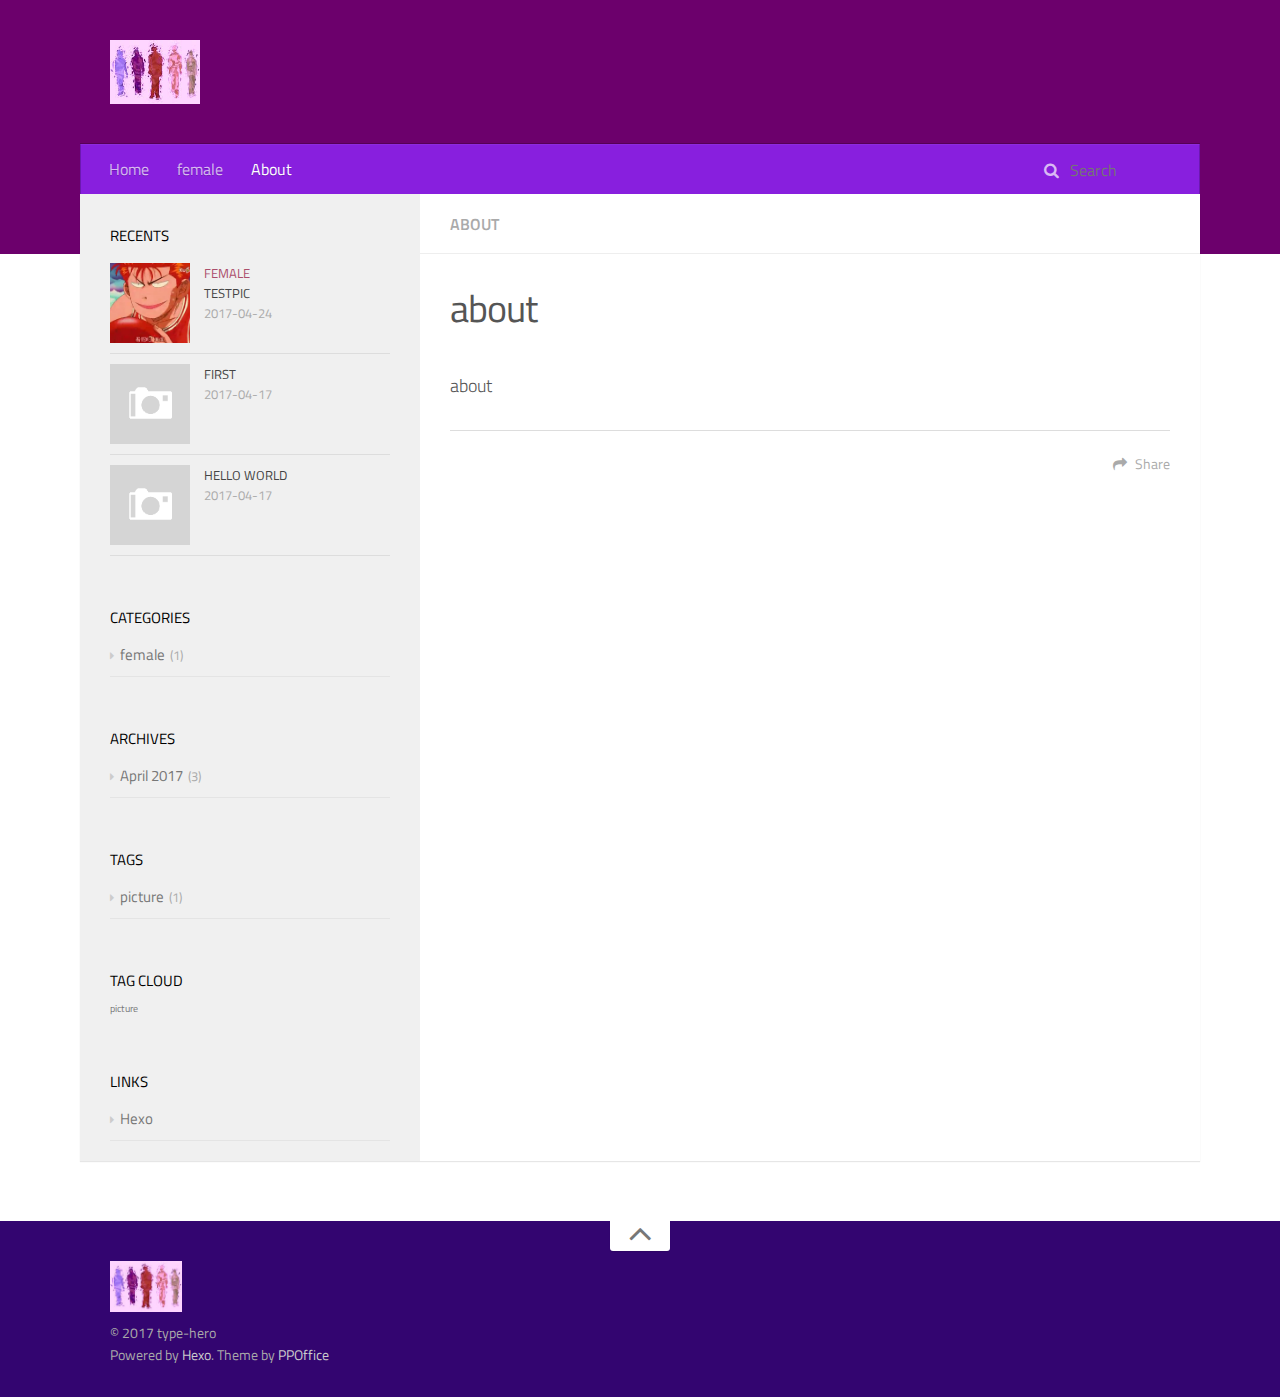
==== about/index.html @ 693d8eee "Site updated: 2017-05-11 18:44:37" ====
<!DOCTYPE html>
<html>
<head>
    <meta charset="utf-8">
    
    <title>about | Type_Hero</title>
    <meta name="viewport" content="width=device-width, initial-scale=1, maximum-scale=1">
    
    <meta name="description" content="about">
<meta property="og:type" content="website">
<meta property="og:title" content="about">
<meta property="og:url" content="http://type-hero.com/about/index.html">
<meta property="og:site_name" content="Type_Hero">
<meta property="og:description" content="about">
<meta property="og:updated_time" content="2017-04-25T09:04:03.000Z">
<meta name="twitter:card" content="summary">
<meta name="twitter:title" content="about">
<meta name="twitter:description" content="about">
    

    

    

    <link rel="stylesheet" href="/libs/font-awesome/css/font-awesome.min.css">
    <link rel="stylesheet" href="/libs/titillium-web/styles.css">
    <link rel="stylesheet" href="/libs/source-code-pro/styles.css">

    <link rel="stylesheet" href="/css/style.css">

    <script src="/libs/jquery/2.0.3/jquery.min.js"></script>
    
    
        <link rel="stylesheet" href="/libs/lightgallery/css/lightgallery.min.css">
    
    
        <link rel="stylesheet" href="/libs/justified-gallery/justifiedGallery.min.css">
    
    
    

</head>

<body>
    <div id="wrap">
        <header id="header">
    <div id="header-outer" class="outer">
        <div class="container">
            <div class="container-inner">
                <div id="header-title">
                    <h1 class="logo-wrap">
                        <a href="/" class="logo"></a>
                    </h1>
                    
                </div>
                <div id="header-inner" class="nav-container">
                    <a id="main-nav-toggle" class="nav-icon fa fa-bars"></a>
                    <div class="nav-container-inner">
                        <ul id="main-nav">
                            
                                <li class="main-nav-list-item" >
                                    <a class="main-nav-list-link" href="/">Home</a>
                                </li>
                            
                                        <ul class="main-nav-list"><li class="main-nav-list-item"><a class="main-nav-list-link" href="/categories/female/">female</a></li></ul>
                                    
                                <li class="main-nav-list-item" >
                                    <a class="main-nav-list-link" href="/about/index.html">About</a>
                                </li>
                            
                        </ul>
                        <nav id="sub-nav">
                            <div id="search-form-wrap">

    <form class="search-form">
        <input type="text" class="ins-search-input search-form-input" placeholder="Search" />
        <button type="submit" class="search-form-submit"></button>
    </form>
    <div class="ins-search">
    <div class="ins-search-mask"></div>
    <div class="ins-search-container">
        <div class="ins-input-wrapper">
            <input type="text" class="ins-search-input" placeholder="Type something..." />
            <span class="ins-close ins-selectable"><i class="fa fa-times-circle"></i></span>
        </div>
        <div class="ins-section-wrapper">
            <div class="ins-section-container"></div>
        </div>
    </div>
</div>
<script>
(function (window) {
    var INSIGHT_CONFIG = {
        TRANSLATION: {
            POSTS: 'Posts',
            PAGES: 'Pages',
            CATEGORIES: 'Categories',
            TAGS: 'Tags',
            UNTITLED: '(Untitled)',
        },
        ROOT_URL: '/',
        CONTENT_URL: '/content.json',
    };
    window.INSIGHT_CONFIG = INSIGHT_CONFIG;
})(window);
</script>
<script src="/js/insight.js"></script>

</div>
                        </nav>
                    </div>
                </div>
            </div>
        </div>
    </div>
</header>
        <div class="container">
            <div class="main-body container-inner">
                <div class="main-body-inner">
                    <section id="main">
                        <div class="main-body-header">
    <h1 class="header">
    
    <em class="page-title-link" data-url="/about/index.html">about</em>
    </h1>
</div>
                        <div class="main-body-content">
                            <article id="page-undefined" class="article article-single article-type-page" itemscope itemprop="blogPost">
    <div class="article-inner">
        
            <header class="article-header">
                
    
        <h1 class="article-title" itemprop="name">
        about
        </h1>
    

            </header>
        
        
        
        <div class="article-entry" itemprop="articleBody">
            <p>about</p>

        </div>
        <footer class="article-footer">
            



    <a data-url="http://type-hero.com/about/index.html" data-id="cj2jtrtk80001mxlety698gsi" class="article-share-link"><i class="fa fa-share"></i>Share</a>
<script>
    (function ($) {
        $('body').on('click', function() {
            $('.article-share-box.on').removeClass('on');
        }).on('click', '.article-share-link', function(e) {
            e.stopPropagation();

            var $this = $(this),
                url = $this.attr('data-url'),
                encodedUrl = encodeURIComponent(url),
                id = 'article-share-box-' + $this.attr('data-id'),
                offset = $this.offset(),
                box;

            if ($('#' + id).length) {
                box = $('#' + id);

                if (box.hasClass('on')){
                    box.removeClass('on');
                    return;
                }
            } else {
                var html = [
                    '<div id="' + id + '" class="article-share-box">',
                        '<input class="article-share-input" value="' + url + '">',
                        '<div class="article-share-links">',
                            '<a href="https://twitter.com/intent/tweet?url=' + encodedUrl + '" class="article-share-twitter" target="_blank" title="Twitter"></a>',
                            '<a href="https://www.facebook.com/sharer.php?u=' + encodedUrl + '" class="article-share-facebook" target="_blank" title="Facebook"></a>',
                            '<a href="http://pinterest.com/pin/create/button/?url=' + encodedUrl + '" class="article-share-pinterest" target="_blank" title="Pinterest"></a>',
                            '<a href="https://plus.google.com/share?url=' + encodedUrl + '" class="article-share-google" target="_blank" title="Google+"></a>',
                        '</div>',
                    '</div>'
                ].join('');

              box = $(html);

              $('body').append(box);
            }

            $('.article-share-box.on').hide();

            box.css({
                top: offset.top + 25,
                left: offset.left
            }).addClass('on');

        }).on('click', '.article-share-box', function (e) {
            e.stopPropagation();
        }).on('click', '.article-share-box-input', function () {
            $(this).select();
        }).on('click', '.article-share-box-link', function (e) {
            e.preventDefault();
            e.stopPropagation();

            window.open(this.href, 'article-share-box-window-' + Date.now(), 'width=500,height=450');
        });
    })(jQuery);
</script>

        </footer>
    </div>
</article>

    <section id="comments">
    
    </section>


                        </div>
                    </section>
                    <aside id="sidebar">
    <a class="sidebar-toggle" title="Expand Sidebar"><i class="toggle icon"></i></a>
    <!--<div class="sidebar-top">
        <p>follow:</p>
        <ul class="social-links">
            
        </ul>
    </div>-->
    
    <div class="widgets-container">
        
            
                
    <div class="widget-wrap">
        <h3 class="widget-title">recents</h3>
        <div class="widget">
            <ul id="recent-post" class="">
                
                    <li>
                        
                        <div class="item-thumbnail">
                            <a href="/2017/04/24/testpic/" class="thumbnail">
    
    
        <span style="background-image:url(/2017/04/24/testpic/b.jpg)" alt="testpic" class="thumbnail-image"></span>
    
    
</a>

                        </div>
                        
                        <div class="item-inner">
                            <p class="item-category"><a class="article-category-link" href="/categories/female/">female</a></p>
                            <p class="item-title"><a href="/2017/04/24/testpic/" class="title">testpic</a></p>
                            <p class="item-date"><time datetime="2017-04-24T09:08:57.000Z" itemprop="datePublished">2017-04-24</time></p>
                        </div>
                    </li>
                
                    <li>
                        
                        <div class="item-thumbnail">
                            <a href="/2017/04/17/about/" class="thumbnail">
    
    
        <span class="thumbnail-image thumbnail-none"></span>
    
    
</a>

                        </div>
                        
                        <div class="item-inner">
                            <p class="item-category"></p>
                            <p class="item-title"><a href="/2017/04/17/about/" class="title">first</a></p>
                            <p class="item-date"><time datetime="2017-04-17T10:06:44.000Z" itemprop="datePublished">2017-04-17</time></p>
                        </div>
                    </li>
                
                    <li>
                        
                        <div class="item-thumbnail">
                            <a href="/2017/04/17/hello-world/" class="thumbnail">
    
    
        <span class="thumbnail-image thumbnail-none"></span>
    
    
</a>

                        </div>
                        
                        <div class="item-inner">
                            <p class="item-category"></p>
                            <p class="item-title"><a href="/2017/04/17/hello-world/" class="title">Hello World</a></p>
                            <p class="item-date"><time datetime="2017-04-17T09:58:42.000Z" itemprop="datePublished">2017-04-17</time></p>
                        </div>
                    </li>
                
            </ul>
        </div>
    </div>

            
                
    <div class="widget-wrap widget-list">
        <h3 class="widget-title">categories</h3>
        <div class="widget">
            <ul class="category-list"><li class="category-list-item"><a class="category-list-link" href="/categories/female/">female</a><span class="category-list-count">1</span></li></ul>
        </div>
    </div>


            
                
    <div class="widget-wrap widget-list">
        <h3 class="widget-title">archives</h3>
        <div class="widget">
            <ul class="archive-list"><li class="archive-list-item"><a class="archive-list-link" href="/archives/2017/04/">April 2017</a><span class="archive-list-count">3</span></li></ul>
        </div>
    </div>


            
                
    <div class="widget-wrap widget-list">
        <h3 class="widget-title">tags</h3>
        <div class="widget">
            <ul class="tag-list"><li class="tag-list-item"><a class="tag-list-link" href="/tags/picture/">picture</a><span class="tag-list-count">1</span></li></ul>
        </div>
    </div>


            
                
    <div class="widget-wrap widget-float">
        <h3 class="widget-title">tag cloud</h3>
        <div class="widget tagcloud">
            <a href="/tags/picture/" style="font-size: 10px;">picture</a>
        </div>
    </div>


            
                
    <div class="widget-wrap widget-list">
        <h3 class="widget-title">links</h3>
        <div class="widget">
            <ul>
                
                    <li>
                        <a href="http://hexo.io">Hexo</a>
                    </li>
                
            </ul>
        </div>
    </div>


            
        
    </div>
</aside>
                </div>
            </div>
        </div>
        <footer id="footer">
    <div class="container">
        <div class="container-inner">
            <a id="back-to-top" href="javascript:;"><i class="icon fa fa-angle-up"></i></a>
            <div class="credit">
                <h1 class="logo-wrap">
                    <a href="/" class="logo"></a>
                </h1>
                <p>&copy; 2017 type-hero</p>
                <p>Powered by <a href="//hexo.io/" target="_blank">Hexo</a>. Theme by <a href="//github.com/ppoffice" target="_blank">PPOffice</a></p>
            </div>
        </div>
    </div>
</footer>
        


    
        <script src="/libs/lightgallery/js/lightgallery.min.js"></script>
        <script src="/libs/lightgallery/js/lg-thumbnail.min.js"></script>
        <script src="/libs/lightgallery/js/lg-pager.min.js"></script>
        <script src="/libs/lightgallery/js/lg-autoplay.min.js"></script>
        <script src="/libs/lightgallery/js/lg-fullscreen.min.js"></script>
        <script src="/libs/lightgallery/js/lg-zoom.min.js"></script>
        <script src="/libs/lightgallery/js/lg-hash.min.js"></script>
        <script src="/libs/lightgallery/js/lg-share.min.js"></script>
        <script src="/libs/lightgallery/js/lg-video.min.js"></script>
    
    
        <script src="/libs/justified-gallery/jquery.justifiedGallery.min.js"></script>
    
    


<!-- Custom Scripts -->
<script src="/js/main.js"></script>

    </div>
</body>
</html>
---- libs/titillium-web/styles.css ----
/* latin-ext */
@font-face {
  font-family: 'Titillium Web';
  font-style: normal;
  font-weight: 300;
  src: local('Titillium WebLight'), local('TitilliumWeb-Light'), url(fonts/anMUvcNT0H1YN4FII8wpr9INifKjd1RJ3NxxEi9Cy2w.woff2) format('woff2');
  unicode-range: U+0100-024F, U+1E00-1EFF, U+20A0-20AB, U+20AD-20CF, U+2C60-2C7F, U+A720-A7FF;
}
/* latin */
@font-face {
  font-family: 'Titillium Web';
  font-style: normal;
  font-weight: 300;
  src: local('Titillium WebLight'), local('TitilliumWeb-Light'), url(fonts/anMUvcNT0H1YN4FII8wpr4-67659ICLY8bMrYhtePPA.woff2) format('woff2');
  unicode-range: U+0000-00FF, U+0131, U+0152-0153, U+02C6, U+02DA, U+02DC, U+2000-206F, U+2074, U+20AC, U+2212, U+2215, U+E0FF, U+EFFD, U+F000;
}
/* latin-ext */
@font-face {
  font-family: 'Titillium Web';
  font-style: normal;
  font-weight: 400;
  src: local('Titillium Web'), local('TitilliumWeb-Regular'), url(fonts/7XUFZ5tgS-tD6QamInJTcSo_WB_cotcEMUw1LsIE8mM.woff2) format('woff2');
  unicode-range: U+0100-024F, U+1E00-1EFF, U+20A0-20AB, U+20AD-20CF, U+2C60-2C7F, U+A720-A7FF;
}
/* latin */
@font-face {
  font-family: 'Titillium Web';
  font-style: normal;
  font-weight: 400;
  src: local('Titillium Web'), local('TitilliumWeb-Regular'), url(fonts/7XUFZ5tgS-tD6QamInJTcZSnX671uNZIV63UdXh3Mg0.woff2) format('woff2');
  unicode-range: U+0000-00FF, U+0131, U+0152-0153, U+02C6, U+02DA, U+02DC, U+2000-206F, U+2074, U+20AC, U+2212, U+2215, U+E0FF, U+EFFD, U+F000;
}
/* latin-ext */
@font-face {
  font-family: 'Titillium Web';
  font-style: normal;
  font-weight: 600;
  src: local('Titillium WebSemiBold'), local('TitilliumWeb-SemiBold'), url(fonts/anMUvcNT0H1YN4FII8wpr_SNRT0fZ5CX-AqRkMYgJJo.woff2) format('woff2');
  unicode-range: U+0100-024F, U+1E00-1EFF, U+20A0-20AB, U+20AD-20CF, U+2C60-2C7F, U+A720-A7FF;
}
/* latin */
@font-face {
  font-family: 'Titillium Web';
  font-style: normal;
  font-weight: 600;
  src: local('Titillium WebSemiBold'), local('TitilliumWeb-SemiBold'), url(fonts/anMUvcNT0H1YN4FII8wpr46gJz9aNFrmnwBdd69aqzY.woff2) format('woff2');
  unicode-range: U+0000-00FF, U+0131, U+0152-0153, U+02C6, U+02DA, U+02DC, U+2000-206F, U+2074, U+20AC, U+2212, U+2215, U+E0FF, U+EFFD, U+F000;
}
---- libs/source-code-pro/styles.css ----
/* latin-ext */
@font-face {
  font-family: 'Source Code Pro';
  font-style: normal;
  font-weight: 400;
  src: local('Source Code Pro'), local('SourceCodePro-Regular'), url(fonts/mrl8jkM18OlOQN8JLgasDy2Q8seG17bfDXYR_jUsrzg.woff2) format('woff2');
  unicode-range: U+0100-024F, U+1E00-1EFF, U+20A0-20AB, U+20AD-20CF, U+2C60-2C7F, U+A720-A7FF;
}
/* latin */
@font-face {
  font-family: 'Source Code Pro';
  font-style: normal;
  font-weight: 400;
  src: local('Source Code Pro'), local('SourceCodePro-Regular'), url(fonts/mrl8jkM18OlOQN8JLgasD9V_2ngZ8dMf8fLgjYEouxg.woff2) format('woff2');
  unicode-range: U+0000-00FF, U+0131, U+0152-0153, U+02C6, U+02DA, U+02DC, U+2000-206F, U+2074, U+20AC, U+2212, U+2215, U+E0FF, U+EFFD, U+F000;
}
---- css/style.css ----
#main .main-body-header em,
#main .main-body-header a,
.article-meta,
.archive-year {
  text-transform: uppercase;
  color: #666;
  line-height: 1em;
  text-shadow: 0 1px #fff;
}
#main .main-body-header em,
#main .main-body-header a,
.article-meta,
.archive-year,
#main .main-body-header em a,
#main .main-body-header a a,
.article-meta a,
.archive-year a {
  text-decoration: none;
}
.widget h1,
.article-entry h1 {
  font-size: 2em;
}
.widget h2,
.article-entry h2 {
  font-size: 1.5em;
}
.widget h3,
.article-entry h3 {
  font-size: 1.3em;
}
.widget h4,
.article-entry h4 {
  font-size: 1.2em;
}
.widget h5,
.article-entry h5 {
  font-size: 1em;
}
.widget h6,
.article-entry h6 {
  font-size: 1em;
  color: #aaa;
}
.widget hr,
.article-entry hr {
  border: 1px dashed #ddd;
}
.widget strong,
.article-entry strong {
  font-weight: bold;
}
.widget em,
.article-entry em,
.widget cite,
.article-entry cite {
  font-style: italic;
}
.widget sup,
.article-entry sup,
.widget sub,
.article-entry sub {
  font-size: 0.75em;
  line-height: 0;
  position: relative;
  vertical-align: baseline;
}
.widget sup,
.article-entry sup {
  top: -0.5em;
}
.widget sub,
.article-entry sub {
  bottom: -0.2em;
}
.widget small,
.article-entry small {
  font-size: 0.85em;
}
.widget acronym,
.article-entry acronym,
.widget abbr,
.article-entry abbr {
  border-bottom: 1px dotted;
}
.widget ul,
.article-entry ul,
.widget ol,
.article-entry ol,
.widget dl,
.article-entry dl {
  line-height: 1.6em;
}
.widget ul ul,
.article-entry ul ul,
.widget ol ul,
.article-entry ol ul,
.widget ul ol,
.article-entry ul ol,
.widget ol ol,
.article-entry ol ol {
  margin-top: 0;
  margin-bottom: 0;
  margin-left: 20px;
}
.widget ul,
.article-entry ul {
  list-style: disc;
  list-style-position: inside;
}
.widget ol,
.article-entry ol {
  list-style: decimal;
  list-style-position: inside;
}
.widget dt,
.article-entry dt {
  font-weight: bold;
  list-style-position: inside;
}
html,
body,
div,
span,
applet,
object,
iframe,
h1,
h2,
h3,
h4,
h5,
h6,
p,
blockquote,
pre,
a,
abbr,
acronym,
address,
big,
cite,
code,
del,
dfn,
em,
img,
ins,
kbd,
q,
s,
samp,
small,
strike,
strong,
sub,
sup,
tt,
var,
dl,
dt,
dd,
ol,
ul,
li,
fieldset,
form,
label,
legend,
table,
caption,
tbody,
tfoot,
thead,
tr,
th,
td {
  margin: 0;
  padding: 0;
  border: 0;
  outline: 0;
  font-weight: inherit;
  font-style: inherit;
  font-family: inherit;
  font-size: 100%;
  vertical-align: baseline;
}
body {
  line-height: 1;
  color: #000;
  background: #fff;
}
ol,
ul {
  list-style: none;
}
table {
  border-collapse: separate;
  border-spacing: 0;
  vertical-align: middle;
}
caption,
th,
td {
  text-align: left;
  font-weight: normal;
  vertical-align: middle;
}
a img {
  border: none;
}
input,
button {
  margin: 0;
  padding: 0;
}
input::-moz-focus-inner,
button::-moz-focus-inner {
  border: 0;
  padding: 0;
}
html,
body,
#container {
  height: 100%;
}
::selection {
  color: #fff;
  background: #ab4e6b;
}
body {
  background: #fff;
  font: 14px "Titillium Web", "Helvetica Neue", Helvetica, Arial, "Microsoft Yahei", sans-serif;
  -webkit-text-size-adjust: 100%;
}
code {
  margin: 0 2px;
  color: #e96900;
  padding: 3px 5px;
  font-size: 0.8em;
  border-radius: 2px;
  font-family: "Source Code Pro", Consolas, Monaco, Menlo, Consolas, monospace;
  background-color: #f8f8f8;
}
.container {
  position: relative;
  padding: 0 20px;
}
.container-inner {
  max-width: 1120px;
  min-width: 320px;
  width: 100%;
  margin: 0 auto;
}
.container-inner:before,
.container-inner:after {
  content: "";
  display: table;
}
.container-inner:after {
  clear: both;
}
.left,
.alignleft {
  float: left;
}
.right,
.alignright {
  float: right;
}
.clear {
  clear: both;
}
.logo {
  display: block;
  padding: 10px 0;
  width: 90px;
  height: 64px;
  background-image: url("images/people.jpeg");
  background-position: 0px 10px;
  background-repeat: no-repeat;
  -webkit-background-size: 90px 64px;
  -moz-background-size: 90px 64px;
  background-size: 90px 64px;
}
.main-body {
  margin-top: -60px;
  background-color: #fff;
}
.main-body-inner {
  position: relative;
  -webkit-box-sizing: border-box;
  -moz-box-sizing: border-box;
  box-sizing: border-box;
  -webkit-box-shadow: rgba(0,0,0,0.098) 0px 1px 1px 0px;
  box-shadow: rgba(0,0,0,0.098) 0px 1px 1px 0px;
  padding-left: 340px;
  background: url("images/s-left.png") repeat-y left 0;
}
.main-body-inner:before,
.main-body-inner:after {
  content: "";
  display: table;
}
.main-body-inner:after {
  clear: both;
}
#main {
  float: right;
  width: 100%;
  -webkit-box-sizing: border-box;
  -moz-box-sizing: border-box;
  box-sizing: border-box;
  min-height: 600px;
}
#main .main-body-header {
  background: #fff;
  position: relative;
  padding: 18px 30px 17px;
  border-bottom: 1px solid #eee;
  color: #666;
  font-size: 16px;
  font-weight: 600;
  text-transform: uppercase;
  line-height: 24px;
}
#main .main-body-header .page-title-link,
#main .main-body-header i {
  margin-right: 8px;
}
#main .main-body-header i {
  font-weight: 400;
}
#main .main-body-header em,
#main .main-body-header a {
  color: #aaa;
}
#main .main-body-content:before,
#main .main-body-content:after {
  content: "";
  display: table;
}
#main .main-body-content:after {
  clear: both;
}
#header {
  background: #6c006c;
  padding-bottom: 60px;
  position: relative;
}
#header-outer {
  height: 100%;
  position: relative;
}
#header-inner {
  position: relative;
}
#header-title {
  text-align: center;
  padding: 30px 30px;
}
#header-title:before,
#header-title:after {
  content: "";
  display: table;
}
#header-title:after {
  clear: both;
}
#header-title .logo-wrap,
#header-title .subtitle-wrap {
  float: left;
}
#header-title .subtitle-wrap {
  padding: 10px 0px 0px;
  margin-left: 20px;
}
#header-title .subtitle {
  font-size: 16px;
  font-style: italic;
  line-height: 74px;
  color: rgba(255,255,255,0.7);
  text-shadow: 0 1px rgba(0,0,0,0.2);
}
.nav-container .nav-icon,
.nav-container .nav-container-inner #main-nav .main-nav-list-item .main-nav-list-link {
  float: left;
  color: rgba(255,255,255,0.7);
  text-decoration: none;
  text-shadow: 0 1px rgba(0,0,0,0.2);
  display: block;
  padding: 20px 15px;
  -webkit-transition: 0.2s ease-in;
  -moz-transition: 0.2s ease-in;
  -ms-transition: 0.2s ease-in;
  transition: 0.2s ease-in;
}
.nav-container .nav-icon:hover,
.nav-container .nav-container-inner #main-nav .main-nav-list-item .main-nav-list-link:hover {
  color: #fff;
  background: rgba(0,0,0,0.1);
}
.nav-container {
  padding: 0 15px;
  background: #881fde;
  z-index: 1;
  -webkit-box-shadow: inset 0 1px 0 rgba(255,255,255,0.05), 0 -1px 0 rgba(0,0,0,0.2), inset 1px 0 0 rgba(0,0,0,0.2), inset -1px 0 0 rgba(0,0,0,0.2);
  box-shadow: inset 0 1px 0 rgba(255,255,255,0.05), 0 -1px 0 rgba(0,0,0,0.2), inset 1px 0 0 rgba(0,0,0,0.2), inset -1px 0 0 rgba(0,0,0,0.2);
}
.nav-container:before,
.nav-container:after {
  content: "";
  display: table;
}
.nav-container:after {
  clear: both;
}
.nav-container .nav-icon {
  line-height: 20px;
  padding: 15px 14px;
  text-align: center;
  font-size: 14px;
  position: relative;
  cursor: pointer;
}
.nav-container #main-nav-toggle {
  display: none;
  width: 100%;
  text-align: right;
  -webkit-box-sizing: border-box;
  -moz-box-sizing: border-box;
  box-sizing: border-box;
  border-bottom: 1px solid rgba(255,255,255,0.06);
}
.nav-container #main-nav-toggle:before {
  content: "\f0c9";
}
.nav-container .nav-container-inner:before,
.nav-container .nav-container-inner:after {
  content: "";
  display: table;
}
.nav-container .nav-container-inner:after {
  clear: both;
}
.nav-container .nav-container-inner #main-nav {
  float: left;
}
.nav-container .nav-container-inner #main-nav .main-nav-list {
  float: left;
}
.nav-container .nav-container-inner #main-nav .main-nav-list-item {
  position: relative;
  float: left;
}
.nav-container .nav-container-inner #main-nav .main-nav-list-item.top-level-menu > a:after {
  content: "\f0d7" !important;
  float: none;
  margin-left: 6px;
  font-size: 14px;
  line-height: 1.2em;
  opacity: 0.5;
  font-family: FontAwesome;
  display: inline-block;
}
.nav-container .nav-container-inner #main-nav .main-nav-list-item.top-level-menu:hover > a {
  color: #fff;
  background: rgba(0,0,0,0.1);
}
.nav-container .nav-container-inner #main-nav .main-nav-list-item .main-nav-list-link {
  line-height: 20px;
  padding: 15px 14px;
  font-size: 16px;
}
.nav-container .nav-container-inner #main-nav .main-nav-list-item .main-nav-list-link.current {
  color: #fff;
}
.nav-container .nav-container-inner #main-nav .main-nav-list-item .main-nav-list-child {
  top: 100%;
  display: none;
  padding: 10px 0;
  overflow: hidden;
  position: absolute;
  width: 180px;
  background: #881fde url("images/opacity-10.png") repeat;
}
.nav-container .nav-container-inner #main-nav .main-nav-list-item .main-nav-list-child li {
  -webkit-box-shadow: 0 1px 0 rgba(255,255,255,0.06);
  box-shadow: 0 1px 0 rgba(255,255,255,0.06);
}
.nav-container .nav-container-inner #main-nav .main-nav-list-item .main-nav-list-child li:last-child {
  -webkit-box-shadow: none;
  box-shadow: none;
}
.nav-container .nav-container-inner #main-nav .main-nav-list-item .main-nav-list-child li,
.nav-container .nav-container-inner #main-nav .main-nav-list-item .main-nav-list-child li a {
  width: 100%;
  display: block;
  -webkit-box-sizing: border-box;
  -moz-box-sizing: border-box;
  box-sizing: border-box;
}
.nav-container .nav-container-inner #sub-nav {
  float: right;
}
.search-form {
  padding: 14px 15px 16px;
  height: 50px;
  overflow: hidden;
  -webkit-box-sizing: border-box;
  -moz-box-sizing: border-box;
  box-sizing: border-box;
}
.search-form:before {
  content: "\f002";
  margin-right: 8px;
  color: rgba(255,255,255,0.7);
  font: normal normal normal 16px/1 FontAwesome;
}
.search-form-input,
.search-form-input.ins-search-input,
.search-form-input.st-ui-search-input,
.search-form-input.st-default-search-input {
  -webkit-appearance: textarea;
  padding: 0;
  width: 100px;
  height: auto !important;
  border: none !important;
  outline: none !important;
  background: none !important;
  line-height: 1.6em;
  -webkit-transition: 0.2s ease-in;
  -moz-transition: 0.2s ease-in;
  -ms-transition: 0.2s ease-in;
  transition: 0.2s ease-in;
  font: 16px "Titillium Web", "Helvetica Neue", Helvetica, Arial, "Microsoft Yahei", sans-serif;
  color: rgba(255,255,255,0.7);
}
.search-form-input:focus,
.search-form-input.ins-search-input:focus,
.search-form-input.st-ui-search-input:focus,
.search-form-input.st-default-search-input:focus {
  width: 200px;
}
.search-form-input::-webkit-search-results-decoration,
.search-form-input.ins-search-input::-webkit-search-results-decoration,
.search-form-input.st-ui-search-input::-webkit-search-results-decoration,
.search-form-input.st-default-search-input::-webkit-search-results-decoration,
.search-form-input::-webkit-search-cancel-button,
.search-form-input.ins-search-input::-webkit-search-cancel-button,
.search-form-input.st-ui-search-input::-webkit-search-cancel-button,
.search-form-input.st-default-search-input::-webkit-search-cancel-button {
  -webkit-appearance: none;
}
.search-form-submit {
  display: none;
}
#sidebar {
  float: left;
  margin-left: -340px;
  width: 340px;
}
#sidebar .sidebar-toggle {
  display: none;
}
#sidebar .sidebar-top {
  background: #ab4e6b;
  padding: 15px 30px;
}
#sidebar .sidebar-top:before,
#sidebar .sidebar-top:after {
  content: "";
  display: table;
}
#sidebar .sidebar-top:after {
  clear: both;
}
#sidebar .sidebar-top .sidebar-top-inner:before,
#sidebar .sidebar-top .sidebar-top-inner:after {
  content: "";
  display: table;
}
#sidebar .sidebar-top .sidebar-top-inner:after {
  clear: both;
}
#sidebar .sidebar-top p {
  float: left;
  color: rgba(255,255,255,0.8);
  font-size: 16px;
  font-weight: 600;
  text-transform: uppercase;
  line-height: 24px;
  padding: 3px 0;
}
#sidebar .sidebar-top .social-links {
  float: right;
  position: relative;
  padding-top: 2px;
}
#sidebar .sidebar-top .social-links li {
  float: left;
  margin-left: 8px;
}
#sidebar .sidebar-top .social-links li a:hover i:before {
  color: #fff;
}
#sidebar .sidebar-top .social-links .social-tooltip {
  position: relative;
}
#sidebar .sidebar-top .social-links .social-tooltip:hover:after {
  top: -41px;
  background: #fff;
  font-size: 14px;
  color: #666;
  content: attr(title);
  display: block;
  right: 0;
  padding: 5px 15px;
  position: absolute;
  white-space: nowrap;
  border-radius: 3px;
  -webkit-box-shadow: 0 0 2px rgba(0,0,0,0.2);
  box-shadow: 0 0 2px rgba(0,0,0,0.2);
  text-transform: uppercase;
  z-index: 1;
}
#sidebar .sidebar-top .social-links .social-tooltip:hover:before {
  top: -10px;
  right: 8px;
  border: solid;
  border-color: #fff transparent;
  border-width: 5px 5px 0 5px;
  content: "";
  display: block;
  position: absolute;
  z-index: 2;
}
#sidebar .sidebar-top i {
  color: rgba(255,255,255,0.7);
  font-size: 24px;
  width: 24px;
}
#article-nav {
  position: relative;
}
#article-nav:before,
#article-nav:after {
  content: "";
  display: table;
}
#article-nav:after {
  clear: both;
}
.article-nav-link-wrap {
  position: relative;
  margin-top: 0;
  display: block;
  color: #aaa;
  padding: 16px 40px 24px;
  border-bottom: 1px solid #ddd;
  -webkit-transition: 0.2s ease-in;
  -moz-transition: 0.2s ease-in;
  -ms-transition: 0.2s ease-in;
  transition: 0.2s ease-in;
  text-align: center;
  text-decoration: none;
}
.article-nav-link-wrap .icon {
  position: absolute;
  color: #ccc;
  font-size: 18px;
  top: 50%;
  width: 1em;
  margin-top: -10px;
}
.article-nav-link-wrap #icon-chevron-left {
  left: 10px;
}
.article-nav-link-wrap #icon-chevron-right {
  right: 10px;
}
.article-nav-link-wrap:hover {
  background: rgba(0,0,0,0.02);
}
.article-nav-link-wrap:hover .icon {
  color: #ab4e6b;
}
.article-nav-caption {
  display: block;
  font-size: 12px;
  color: #aaa;
  letter-spacing: 0.5px;
  line-height: 24px;
  font-weight: normal;
  text-transform: uppercase;
}
.article-nav-title {
  font-size: 15px;
  color: #666;
}
.widget-wrap {
  padding: 30px 30px 20px;
}
.widget-title {
  font-size: 15px;
  font-weight: 400;
  text-transform: uppercase;
  margin-bottom: 6px;
}
.widget {
  line-height: 1.6em;
  word-wrap: break-word;
  font-size: 0.9em;
  color: #777;
  border-radius: 3px;
}
.widget a {
  text-decoration: none;
  color: #777;
}
.widget a:hover {
  color: #444;
}
.widget ul ul,
.widget ol ul,
.widget dl ul,
.widget ul ol,
.widget ol ol,
.widget dl ol,
.widget ul dl,
.widget ol dl,
.widget dl dl {
  margin-left: 15px;
  list-style: disc;
}
.widget ul,
.widget ol {
  list-style: none;
  margin: 0;
}
.widget ul ul,
.widget ol ul,
.widget ul ol,
.widget ol ol {
  margin: 0 20px;
}
.widget ul ul,
.widget ol ul {
  list-style: disc;
}
.widget ul ol,
.widget ol ol {
  list-style: decimal;
}
.widget-list ul,
.widget-list ol {
  list-style: none;
}
.widget-list ul li,
.widget-list ol li {
  padding: 10px 0;
  font-size: 15px;
  border-bottom: 1px solid #e4e4e4;
}
.widget-list ul li a,
.widget-list ol li a {
  color: #777;
}
.widget-list ul li a:before,
.widget-list ol li a:before {
  color: #ccc;
  content: "\f0da";
  font-size: 12px;
  margin-right: 6px;
  font-family: FontAwesome;
  -webkit-transition: 0.2s ease;
  -moz-transition: 0.2s ease;
  -ms-transition: 0.2s ease;
  transition: 0.2s ease;
}
.widget-list ul li a:hover:before,
.widget-list ol li a:hover:before {
  color: #444;
}
.widget-list ul ul,
.widget-list ol ul,
.widget-list ul ol,
.widget-list ol ol {
  list-style: none;
}
.widget-list ul ul li,
.widget-list ol ul li,
.widget-list ul ol li,
.widget-list ol ol li {
  border: none;
}
.widget-list ul ul li:last-child,
.widget-list ol ul li:last-child,
.widget-list ul ol li:last-child,
.widget-list ol ol li:last-child {
  padding-bottom: 0px;
}
.widget-float a {
  font-size: 15px;
}
#recent-post li {
  padding: 10px 0 10px 94px;
  border-bottom: 1px solid #ddd;
}
#recent-post li:before,
#recent-post li:after {
  content: "";
  display: table;
}
#recent-post li:after {
  clear: both;
}
#recent-post.no-thumbnail li {
  padding: 10px 0px;
}
#recent-post li .item-thumbnail {
  opacity: 1;
  margin-left: -94px;
  -webkit-transition: all 0.2s ease;
  -moz-transition: all 0.2s ease;
  -ms-transition: all 0.2s ease;
  transition: all 0.2s ease;
  float: left;
}
#recent-post li .item-thumbnail .thumbnail {
  width: 80px;
  height: 80px;
  display: block;
  position: relative;
  overflow: hidden;
}
#recent-post li .item-thumbnail .thumbnail span {
  width: 100%;
  height: 100%;
  display: block;
}
#recent-post li .item-thumbnail .thumbnail .thumbnail-image {
  position: absolute;
  -webkit-background-size: cover;
  -moz-background-size: cover;
  background-size: cover;
  background-position: center;
}
#recent-post li .item-thumbnail .thumbnail .thumbnail-none {
  background-image: url("images/thumb-default-small.png");
  -webkit-background-size: 100% 100%;
  -moz-background-size: 100% 100%;
  background-size: 100% 100%;
}
#recent-post li .item-inner a,
#recent-post li .item-inner .item-category {
  font-size: 13px;
  text-transform: uppercase;
}
#recent-post li .item-inner a a,
#recent-post li .item-inner .item-category a {
  color: #ab4e6b;
}
#recent-post li .item-inner a a:hover,
#recent-post li .item-inner .item-category a:hover {
  color: #444;
}
#recent-post li .item-inner a a,
#recent-post li .item-inner .item-category a,
#recent-post li .item-inner a .icon,
#recent-post li .item-inner .item-category .icon {
  margin-right: 5px;
}
#recent-post li .item-inner .item-title {
  font-size: 15px;
}
#recent-post li .item-inner .item-title a {
  color: #444;
  -webkit-transition: all 0.2s ease;
  -moz-transition: all 0.2s ease;
  -ms-transition: all 0.2s ease;
  transition: all 0.2s ease;
}
#recent-post li .item-inner .item-date {
  color: #aaa;
  font-size: 13px;
  text-transform: uppercase;
}
#recent-post li:hover .item-thumbnail {
  opacity: 0.8;
}
#recent-post li:hover .item-title a {
  color: #ab4e6b;
}
.category-list-count,
.tag-list-count,
.archive-list-count {
  padding-left: 5px;
  color: #aaa;
  font-size: 0.85em;
}
.category-list-count:before,
.tag-list-count:before,
.archive-list-count:before {
  content: "(";
}
.category-list-count:after,
.tag-list-count:after,
.archive-list-count:after {
  content: ")";
}
.tagcloud a {
  margin-right: 5px;
}
.article-single {
  padding: 30px 30px 20px;
}
.article-inner {
  overflow: hidden;
}
.article-row {
  width: 100%;
  float: left;
  position: relative;
  padding: 30px 0px 0px 30px;
  border-bottom: 1px solid #eee;
  -webkit-box-sizing: border-box;
  -moz-box-sizing: border-box;
  box-sizing: border-box;
}
.article-row:before,
.article-row:after {
  content: "";
  display: table;
}
.article-row:after {
  clear: both;
}
.article-summary {
  float: left;
  width: 100%;
  margin-bottom: 30px;
}
.article-summary a {
  text-decoration: none;
  color: #ab4e6b;
}
.article-summary .article-summary-inner {
  margin-right: 30px;
}
.article-summary .article-summary-inner .thumbnail {
  height: 0;
  width: 100%;
  display: block;
  overflow: hidden;
  position: relative;
  margin-bottom: 1em;
  padding-bottom: 100%;
}
.article-summary .article-summary-inner .thumbnail .comment-counter {
  right: 0;
  top: 15px;
  color: #fff;
  font-size: 12px;
  padding: 2px 7px;
  line-height: 19px;
  position: absolute;
  display: inline-block;
  background-color: #82b965;
}
.article-summary .article-summary-inner .thumbnail .comment-counter:before {
  top: 3px;
  left: -16px;
  content: '';
  position: absolute;
  display: inline-block;
  border: 9px solid transparent;
  border-right-color: #82b965;
}
.article-summary .article-summary-inner .thumbnail .thumbnail-image {
  display: block;
  position: absolute;
  width: 100%;
  height: 100%;
  opacity: 1;
  -webkit-background-size: cover;
  -moz-background-size: cover;
  background-size: cover;
  background-position: center;
  -webkit-transition: opacity 0.3s ease-in;
  -moz-transition: opacity 0.3s ease-in;
  -ms-transition: opacity 0.3s ease-in;
  transition: opacity 0.3s ease-in;
}
.article-summary .article-summary-inner .thumbnail .thumbnail-none {
  width: 100%;
  height: 100%;
  -webkit-background-size: 100% 100%;
  -moz-background-size: 100% 100%;
  background-size: 100% 100%;
  background-image: url("images/thumb-default.png");
}
.article-summary .article-summary-inner .article-title {
  margin-bottom: 10px;
  font-size: 22px;
  font-weight: 400;
  line-height: 1.5em;
  word-wrap: break-word;
}
.article-summary .article-summary-inner .article-title a {
  -webkit-transition: color 0.3s ease-in;
  -moz-transition: color 0.3s ease-in;
  -ms-transition: color 0.3s ease-in;
  transition: color 0.3s ease-in;
  color: #444;
}
.article-summary .article-summary-inner .article-excerpt {
  position: relative;
  color: #aaa;
  font-size: 16px;
  line-height: 1.6em;
  overflow: hidden;
  height: 6.4em;
}
.article-summary:hover .thumbnail .thumbnail-image {
  opacity: 0.7;
}
.article-summary:hover .article-title a {
  color: #ab4e6b;
}
.article-category {
  float: left;
  line-height: 1em;
  color: #ccc;
  text-shadow: 0 1px #fff;
  margin-left: 8px;
}
.article-category:before {
  content: "\2022";
}
.article-title {
  text-decoration: none;
  font-size: 38px;
  letter-spacing: -1px;
  color: #555;
  line-height: 1.3em;
  -webkit-transition: color 0.2s;
  -moz-transition: color 0.2s;
  -ms-transition: color 0.2s;
  transition: color 0.2s;
  margin-bottom: 10px;
}
a.article-title:hover {
  color: #ab4e6b;
}
.article-meta {
  line-height: 1.6em;
}
.article-meta:before,
.article-meta:after {
  content: "";
  display: table;
}
.article-meta:after {
  clear: both;
}
.article-meta > div {
  float: left;
  margin-right: 10px;
}
.article-meta > div .fa {
  margin-right: 3px;
}
.article-meta a {
  color: #555;
}
.article-meta a:hover {
  color: color-link;
}
.article-meta .category {
  text-transform: uppercase;
}
.article-meta .category a,
.article-meta .category i {
  margin-left: 0;
  margin-right: 6px;
}
.article-summary .article-meta {
  height: 1.6em;
  overflow: hidden;
}
.article-summary .article-meta a {
  color: #ab4e6b;
}
.article-summary .article-meta > div {
  margin-right: 0;
}
.article-tag .tag-link:before {
  content: "#";
}
.article-entry {
  color: #555;
  font-size: 18px;
  font-weight: 300;
  line-height: 1.6em;
}
.article-entry:before,
.article-entry:after {
  content: "";
  display: table;
}
.article-entry:after {
  clear: both;
}
.article-entry p,
.article-entry table {
  margin: 1.6em 0;
}
.article-entry h1,
.article-entry h2,
.article-entry h3,
.article-entry h4,
.article-entry h5,
.article-entry h6 {
  font-weight: 600;
}
.article-entry h1,
.article-entry h2,
.article-entry h3,
.article-entry h4,
.article-entry h5,
.article-entry h6 {
  line-height: 1.3em;
  margin: 1.3em 0;
}
.article-entry a {
  color: #ab4e6b;
  text-decoration: none;
}
.article-entry a:hover {
  text-decoration: underline;
}
.article-entry ul,
.article-entry ol,
.article-entry dl {
  margin-top: 1.6em;
  margin-bottom: 1.6em;
}
.article-entry img,
.article-entry video {
  max-width: 100%;
  height: auto;
  display: block;
  margin: auto;
}
.article-entry iframe {
  border: none;
}
.article-entry table {
  width: 100%;
  border-collapse: collapse;
  border-spacing: 0;
}
.article-entry th {
  font-weight: 600;
  border-bottom: 3px solid #ddd;
  padding-bottom: 0.5em;
}
.article-entry td {
  border-bottom: 1px solid #ddd;
  padding: 10px 0;
}
.article-entry blockquote {
  color: #777;
  quote: none;
  margin: 0 0 20px 0;
  position: relative;
  font-style: italic;
  padding-left: 50px;
}
.article-entry blockquote:before {
  top: 0;
  left: 0;
  color: #ccc;
  font-size: 32px;
  content: "\f10d";
  position: absolute;
  text-align: center;
  font-style: normal;
  font-family: 'FontAwesome';
}
.article-entry blockquote footer {
  font-size: 14px;
  margin: 1.6em 0;
  font-family: "Titillium Web", "Helvetica Neue", Helvetica, Arial, "Microsoft Yahei", sans-serif;
}
.article-entry blockquote footer cite:before {
  content: "—";
  padding: 0 0.5em;
}
.article-entry .pullquote {
  text-align: left;
  width: 45%;
  margin: 0;
}
.article-entry .pullquote.left {
  margin-left: 0.5em;
  margin-right: 1em;
}
.article-entry .pullquote.right {
  margin-right: 0.5em;
  margin-left: 1em;
}
.article-entry .caption {
  color: #aaa;
  display: block;
  font-size: 0.9em;
  margin-top: 0.5em;
  position: relative;
  text-align: center;
}
.article-entry .video-container {
  position: relative;
  padding-top: 56.25%;
  height: 0;
  overflow: hidden;
}
.article-entry .video-container iframe,
.article-entry .video-container object,
.article-entry .video-container embed {
  position: absolute;
  top: 0;
  left: 0;
  width: 100%;
  height: 100%;
  margin-top: 0;
}
.article-more-link a {
  display: inline-block;
  line-height: 1em;
  padding: 6px 15px;
  border-radius: 15px;
  background: #fff;
  color: #aaa;
  text-shadow: 0 1px #fff;
  text-decoration: none;
}
.article-more-link a:hover {
  background: #ab4e6b;
  color: #fff;
  text-decoration: none;
  text-shadow: 0 1px #893e56;
}
.article-footer {
  font-size: 14px;
  line-height: 1.6em;
  border-top: 1px solid #ddd;
  padding-top: 1.6em;
}
.article-footer:before,
.article-footer:after {
  content: "";
  display: table;
}
.article-footer:after {
  clear: both;
}
.article-footer a {
  color: #aaa;
  text-decoration: none;
}
.article-footer a:hover {
  color: #555;
}
.article-comment-link i,
.article-share-link i {
  padding-right: 8px;
}
.article-comment-link {
  float: right;
}
.article-share-link {
  cursor: pointer;
  float: right;
  margin-left: 20px;
}
.article-share-box {
  position: absolute;
  display: none;
  background: #fff;
  -webkit-box-shadow: 1px 2px 10px rgba(0,0,0,0.2);
  box-shadow: 1px 2px 10px rgba(0,0,0,0.2);
  border-radius: 3px;
  margin-left: -145px;
  overflow: hidden;
  z-index: 1;
}
.article-share-box.on {
  display: block;
}
.article-share-input {
  width: 100%;
  background: none;
  -webkit-box-sizing: border-box;
  -moz-box-sizing: border-box;
  box-sizing: border-box;
  font: 14px "Titillium Web", "Helvetica Neue", Helvetica, Arial, "Microsoft Yahei", sans-serif;
  padding: 0 15px;
  color: #555;
  outline: none;
  border: 1px solid #ddd;
  border-radius: 3px 3px 0 0;
  height: 36px;
  line-height: 36px;
}
.article-share-links {
  background: #fff;
}
.article-share-links:before,
.article-share-links:after {
  content: "";
  display: table;
}
.article-share-links:after {
  clear: both;
}
.article-share-twitter,
.article-share-facebook,
.article-share-pinterest,
.article-share-google {
  width: 50px;
  height: 36px;
  display: block;
  float: left;
  position: relative;
  color: #999;
  text-align: center;
  line-height: 36px;
  text-decoration: none;
}
.article-share-twitter:before,
.article-share-facebook:before,
.article-share-pinterest:before,
.article-share-google:before {
  font-size: 20px;
  font-family: FontAwesome;
}
.article-share-twitter:hover,
.article-share-facebook:hover,
.article-share-pinterest:hover,
.article-share-google:hover {
  color: #fff;
}
.article-share-twitter:before {
  content: "\f099";
}
.article-share-twitter:hover {
  background: #00aced;
  text-shadow: 0 1px #008abe;
}
.article-share-facebook:before {
  content: "\f09a";
}
.article-share-facebook:hover {
  background: #3b5998;
  text-shadow: 0 1px #2f477a;
}
.article-share-pinterest:before {
  content: "\f0d2";
}
.article-share-pinterest:hover {
  background: #cb2027;
  text-shadow: 0 1px #a21a1f;
}
.article-share-google:before {
  content: "\f0d5";
}
.article-share-google:hover {
  background: #dd4b39;
  text-shadow: 0 1px #be3221;
}
.article-gallery {
  background: #000;
  position: relative;
}
.article-gallery-photos {
  position: relative;
  overflow: hidden;
}
.article-gallery-img {
  display: none;
  max-width: 100%;
}
.article-gallery-img:first-child {
  display: block;
}
.article-gallery-img.loaded {
  position: absolute;
  display: block;
}
.article-gallery-img img {
  display: block;
  max-width: 100%;
  margin: 0 auto;
}
.article-gallery {
  overflow: hidden;
  background: #000;
  position: relative;
  text-align: center;
  margin: 1.6em 0;
}
.article-gallery .gallery-item {
  display: none;
  max-width: 100%;
}
.article-gallery .gallery-item:before,
.article-gallery .gallery-item:after {
  top: 50%;
  width: 40px;
  height: 36px;
  font-size: 36px;
  line-height: 36px;
  margin-top: -18px;
  position: absolute;
  font-family: FontAwesome;
  color: rgba(255,255,255,0.5);
}
.article-gallery .gallery-item:hover:before,
.article-gallery .gallery-item:hover:after {
  color: rgba(255,255,255,0.8);
}
.article-gallery .gallery-item:before {
  left: 0;
  content: "\f104";
}
.article-gallery .gallery-item:after {
  right: 0;
  content: "\f105";
}
.article-gallery .gallery-item:first-child {
  display: block;
}
.article-gallery .gallery-item img {
  display: block;
  max-width: 100%;
  margin: 0 auto;
}
.article.rtl .article-title,
.article.rtl .article-excerpt,
.article.rtl .article-entry p {
  direction: rtl;
}
.article.rtl .article-meta > div {
  float: right;
  margin-left: 10px;
  margin-right: 0;
}
.article.rtl .article-meta .category a,
.article.rtl .article-meta .category i {
  margin-right: 0;
  margin-left: 6px;
}
.article.rtl .article-meta .category a:first-child,
.article.rtl .article-meta .category i:first-child {
  margin-left: 0;
}
.lg-outer .lg-thumb-item {
  border-radius: 0 !important;
}
#comments {
  padding: 30px 30px 20px;
}
#comments a {
  color: #ab4e6b;
}
.archives-wrap {
  margin: block-margin 0;
}
.archives:before,
.archives:after {
  content: "";
  display: table;
}
.archives:after {
  clear: both;
}
.archive-year-wrap {
  padding: 18px 30px 17px;
  font-size: 16px;
  color: #666;
  border-bottom: 1px solid #eee;
}
.archive-year i {
  margin-right: 8px;
}
.archives {
  -webkit-column-gap: 10px;
  -moz-column-gap: 10px;
  column-gap: 10px;
}
@media mq-tablet {
  .archives {
    -webkit-column-count: 2;
    -moz-column-count: 2;
    column-count: 2;
  }
}
@media mq-normal {
  .archives {
    -webkit-column-count: 3;
    -moz-column-count: 3;
    column-count: 3;
  }
}
.archive-article-inner {
  padding: 10px;
  margin-bottom: 15px;
}
.archive-article-title {
  text-decoration: none;
  font-weight: bold;
  color: #555;
  -webkit-transition: color 0.2s;
  -moz-transition: color 0.2s;
  -ms-transition: color 0.2s;
  transition: color 0.2s;
  line-height: 1.6em;
}
.archive-article-title:hover {
  color: #ab4e6b;
}
.archive-article-footer {
  margin-top: 1em;
}
.archive-article-date {
  color: #aaa;
  text-decoration: none;
  font-size: 0.85em;
  line-height: 1em;
  margin-bottom: 0.5em;
  display: block;
}
#page-nav {
  float: left;
  width: 100%;
  display: block;
  margin: 30px 0px 45px 0px;
  text-align: center;
  color: #aaa;
}
#page-nav:before,
#page-nav:after {
  content: "";
  display: table;
}
#page-nav:after {
  clear: both;
}
#page-nav .pages {
  display: block;
  font-size: 17px;
  font-weight: 300;
  margin-bottom: 1em !important;
  border: none !important;
}
#page-nav .pages:before {
  content: "\f15c";
  font-family: FontAwesome;
  margin-right: 6px;
}
#page-nav .page-number,
#page-nav .extend {
  color: #ab4e6b;
  position: relative;
  overflow: hidden;
  font-size: 16px;
  padding: 7px 8px;
  display: inline;
  margin: 0 2px;
  text-decoration: none;
  border-bottom: 3px solid #ddd;
  border-top: 1px solid #f1f1f1;
  font-weight: 600;
  -webkit-transition: 0.2s ease-in;
  -moz-transition: 0.2s ease-in;
  -ms-transition: 0.2s ease-in;
  transition: 0.2s ease-in;
}
#page-nav .page-number:hover,
#page-nav .extend:hover,
#page-nav .page-number:active,
#page-nav .extend:active,
#page-nav .page-number.current,
#page-nav .extend.current {
  color: #444;
  border-bottom: 3px solid #ab4e6b;
  border-top: 1px solid #f1f1f1;
}
#page-nav .space {
  color: #ddd;
}
#footer {
  background: #330570;
  margin-top: 60px;
  color: #aaa;
  line-height: 1.6em;
}
#footer a {
  color: #ccc;
  text-decoration: none;
}
#footer a:hover {
  color: #fff;
}
#footer .credit {
  padding: 30px;
}
#footer #back-to-top {
  background: #fff;
  color: #777;
  overflow: hidden;
  text-align: center;
  width: 60px;
  height: 30px;
  display: block;
  margin: 0 auto -30px;
  border-radius: 0 0 3px 3px;
  -webkit-box-shadow: 0 1px 1px rgba(0,0,0,0.1);
  box-shadow: 0 1px 1px rgba(0,0,0,0.1);
}
#footer #back-to-top:hover {
  color: #444;
}
#footer #back-to-top i {
  font-size: 38px;
  line-height: 22px;
}
#footer .logo {
  width: 72px;
  height: 51.2px;
  -webkit-background-size: 72px 51.2px;
  -moz-background-size: 72px 51.2px;
  background-size: 72px 51.2px;
}
i.icon {
  display: inline-block;
  font-style: normal;
  text-align: center;
}
i.icon:before {
  -webkit-transition: 0.2s ease-in;
  -moz-transition: 0.2s ease-in;
  -ms-transition: 0.2s ease-in;
  transition: 0.2s ease-in;
}
.ins-search {
  display: none;
}
.ins-search.show {
  display: block;
}
.ins-selectable {
  cursor: pointer;
}
.ins-search-mask,
.ins-search-container {
  position: fixed;
}
.ins-search-mask {
  top: 0;
  left: 0;
  width: 100%;
  height: 100%;
  z-index: 100;
  background: rgba(0,0,0,0.5);
}
.ins-input-wrapper {
  position: relative;
}
.ins-search-input {
  width: 100%;
  border: none;
  outline: none;
  font-size: 16px;
  -webkit-box-shadow: none;
  box-shadow: none;
  font-weight: 200;
  border-radius: 0;
  background: #fff;
  line-height: 20px;
  -webkit-box-sizing: border-box;
  -moz-box-sizing: border-box;
  box-sizing: border-box;
  padding: 12px 28px 12px 20px;
  border-bottom: 1px solid #e2e2e2;
  font-family: "Microsoft Yahei Light", "Microsoft Yahei", Helvetica, Arial, sans-serif;
}
.ins-close {
  top: 50%;
  right: 6px;
  width: 20px;
  height: 20px;
  font-size: 16px;
  margin-top: -11px;
  position: absolute;
  text-align: center;
  display: inline-block;
}
.ins-close:hover {
  color: #ab4e6b;
}
.ins-search-container {
  left: 50%;
  top: 100px;
  z-index: 101;
  bottom: 100px;
  -webkit-box-sizing: border-box;
  -moz-box-sizing: border-box;
  box-sizing: border-box;
  width: 540px;
  margin-left: -270px;
}
@media screen and (max-width: 559px), screen and (max-height: 479px) {
  .ins-search-container {
    top: 0;
    left: 0;
    margin: 0;
    width: 100%;
    height: 100%;
    background: #f7f7f7;
  }
}
.ins-section-wrapper {
  left: 0;
  right: 0;
  top: 45px;
  bottom: 0;
  overflow-y: auto;
  position: absolute;
}
.ins-section-container {
  position: relative;
  background: #f7f7f7;
}
.ins-section {
  font-size: 14px;
  line-height: 16px;
}
.ins-section .ins-section-header,
.ins-section .ins-search-item {
  padding: 8px 15px;
}
.ins-section .ins-section-header {
  color: #9a9a9a;
  border-bottom: 1px solid #e2e2e2;
}
.ins-section .ins-slug {
  margin-left: 5px;
  color: #9a9a9a;
}
.ins-section .ins-slug:before {
  content: '(';
}
.ins-section .ins-slug:after {
  content: ')';
}
.ins-section .ins-search-item header,
.ins-section .ins-search-item .ins-search-preview {
  overflow: hidden;
  white-space: nowrap;
  text-overflow: ellipsis;
}
.ins-section .ins-search-item header .fa {
  margin-right: 8px;
}
.ins-section .ins-search-item .ins-search-preview {
  height: 15px;
  font-size: 12px;
  color: #9a9a9a;
  margin: 5px 0 0 20px;
}
.ins-section .ins-search-item:hover,
.ins-section .ins-search-item.active {
  color: #fff;
  background: #ab4e6b;
}
.ins-section .ins-search-item:hover .ins-slug,
.ins-section .ins-search-item.active .ins-slug,
.ins-section .ins-search-item:hover .ins-search-preview,
.ins-section .ins-search-item.active .ins-search-preview {
  color: #fff;
}
.highlight {
  margin: 0px;
  display: block;
  overflow-x: auto;
  padding: 15px 20px;
  font-size: 14px;
  font-family: "Source Code Pro", Consolas, Monaco, Menlo, Consolas, monospace;
  line-height: 22.400000000000002px;
}
.highlight table {
  margin: 0;
  width: auto;
}
.highlight table td {
  border: none;
}
.highlight table td.code {
  padding-right: 20px;
}
.highlight .gutter pre {
  color: #666;
  text-align: right;
  padding-right: 20px;
}
.article-entry .highlight {
  margin: 1.6em 0;
}
.article-entry .highlight .line {
  height: 1.6em;
}
.highlight {
  color: #a9b7c6;
  background: #282b2e;
}
.highlight .code .number,
.highlight .code .literal,
.highlight .code .symbol,
.highlight .code .bullet {
  color: #6897bb;
}
.highlight .code .keyword,
.highlight .code .selector-tag,
.highlight .code .deletion {
  color: #cc7832;
}
.highlight .code .variable,
.highlight .code .template-variable,
.highlight .code .link {
  color: #629755;
}
.highlight .code .comment,
.highlight .code .quote {
  color: #808080;
}
.highlight .code .meta {
  color: #bbb529;
}
.highlight .code .string,
.highlight .code .attribute,
.highlight .code .addition {
  color: #6a8759;
}
.highlight .code .section,
.highlight .code .title,
.highlight .code .type {
  color: #ffc66d;
}
.highlight .code .name,
.highlight .code .selector-id,
.highlight .code .selector-class {
  color: #e8bf6a;
}
.highlight .code .emphasis {
  font-style: italic;
}
.highlight .code .strong {
  font-weight: bold;
}
@media only screen and (min-width: 960px) {
  .nav-container-inner {
    display: block !important;
  }
}
@media only screen and (min-width: 480px) and (max-width: 959px) {
  #header {
    padding-bottom: 50px;
  }
  #header .nav-container-inner {
    display: block !important;
  }
  #header .nav-container-inner #main-nav .main-nav-more > ul .main-nav-list-child {
    position: relative;
    padding: 0px;
  }
  #header .nav-container-inner .search-form-input:focus {
    width: 100px;
  }
  .main-body {
    margin-top: -50px;
  }
  .main-body-inner {
    padding-left: 50px;
    background-position: -290px 0 !important;
  }
  .main-body-inner #sidebar {
    left: 0;
    background: url("images/s-left.png") repeat-y left 0;
    margin: 0;
    height: 100%;
    position: absolute;
    overflow: hidden;
    width: 50px;
    -webkit-transition: width 0.2s ease-in 0.2s;
    -moz-transition: width 0.2s ease-in 0.2s;
    -ms-transition: width 0.2s ease-in 0.2s;
    transition: width 0.2s ease-in 0.2s;
  }
  .main-body-inner #sidebar:before,
  .main-body-inner #sidebar:after {
    content: "";
    display: table;
  }
  .main-body-inner #sidebar:after {
    clear: both;
  }
  .main-body-inner #sidebar .sidebar-toggle {
    display: block;
    padding: 6px;
    color: rgba(255,255,255,0.7);
    text-align: center;
    height: 50px;
    background: #ab4e6b;
    -webkit-box-sizing: border-box;
    -moz-box-sizing: border-box;
    box-sizing: border-box;
  }
  .main-body-inner #sidebar .sidebar-toggle .toggle {
    line-height: 38px;
    font-size: 38px;
    width: 38px;
    font-family: fontawesome;
  }
  .main-body-inner #sidebar .sidebar-toggle .toggle:before {
    content: '\f101';
  }
  .main-body-inner #sidebar .sidebar-top {
    padding: 10px 30px;
    background: none;
    border-bottom: 1px solid #ddd;
  }
  .main-body-inner #sidebar .sidebar-top p,
  .main-body-inner #sidebar .sidebar-top a,
  .main-body-inner #sidebar .sidebar-top i {
    color: #666;
  }
  .main-body-inner #sidebar #article-nav,
  .main-body-inner #sidebar .widgets-container,
  .main-body-inner #sidebar .sidebar-top {
    opacity: 0;
    -webkit-transition: opacity 0.2s ease-in;
    -moz-transition: opacity 0.2s ease-in;
    -ms-transition: opacity 0.2s ease-in;
    transition: opacity 0.2s ease-in;
  }
  .main-body-inner #sidebar.expend {
    width: 340px;
    overflow-y: auto;
    z-index: 2;
    -webkit-transition: width 0.2s ease-in;
    -moz-transition: width 0.2s ease-in;
    -ms-transition: width 0.2s ease-in;
    transition: width 0.2s ease-in;
  }
  .main-body-inner #sidebar.expend .toggle:before {
    content: '\f100';
  }
  .main-body-inner #sidebar.expend #article-nav,
  .main-body-inner #sidebar.expend .widgets-container,
  .main-body-inner #sidebar.expend .sidebar-top {
    opacity: 1;
    -webkit-transition: opacity 0.2s ease-in 0.2s;
    -moz-transition: opacity 0.2s ease-in 0.2s;
    -ms-transition: opacity 0.2s ease-in 0.2s;
    transition: opacity 0.2s ease-in 0.2s;
  }
  .main-body-inner #sidebar.expend .sidebar-top {
    display: block;
  }
  .main-body-inner #sidebar.expend .sidebar-top .social-links .social-tooltip:after,
  .main-body-inner #sidebar.expend .sidebar-top .social-links .social-tooltip:before {
    display: none;
  }
  #main .main-body-header,
  #main .archive-year-wrap {
    padding: 12px 30px;
  }
}
@media only screen and (max-width: 479px) {
  .container {
    padding: 0px;
  }
  #header .logo-wrap {
    width: 100%;
    display: block;
    text-align: center;
  }
  #header .logo-wrap .logo {
    margin: 0 auto;
  }
  #header .subtitle-wrap {
    display: block;
    width: 100%;
    margin-left: 0px;
  }
  #header .nav-container {
    padding: 0px;
  }
  #header .nav-container #main-nav-toggle {
    float: none;
    display: block;
  }
  #header .nav-container .nav-container-inner {
    display: none;
  }
  #header .nav-container #main-nav {
    display: block;
    float: none;
  }
  #header .nav-container #main-nav .main-nav-list-item,
  #header .nav-container #main-nav .main-nav-list-link {
    display: block;
    float: none;
    -webkit-box-shadow: none;
    box-shadow: none;
    -webkit-box-sizing: border-box;
    -moz-box-sizing: border-box;
    box-sizing: border-box;
    font-size: 14px;
  }
  #header .nav-container #main-nav .main-nav-list-item:before,
  #header .nav-container #main-nav .main-nav-list-link:before,
  #header .nav-container #main-nav .main-nav-list-item:after,
  #header .nav-container #main-nav .main-nav-list-link:after {
    content: "";
    display: table;
  }
  #header .nav-container #main-nav .main-nav-list-item:after,
  #header .nav-container #main-nav .main-nav-list-link:after {
    clear: both;
  }
  #header .nav-container #main-nav .main-nav-list-item.top-level-menu > a {
    position: relative;
  }
  #header .nav-container #main-nav .main-nav-list-item.top-level-menu > a:after {
    display: none;
  }
  #header .nav-container #main-nav .main-nav-list-item.top-level-menu:hover > a {
    background: none;
    color: rgba(255,255,255,0.7);
  }
  #header .nav-container #main-nav .main-nav-list-item.top-level-menu > a:hover {
    color: #fff;
    background: rgba(0,0,0,0.1);
  }
  #header .nav-container #main-nav .main-nav-list-item .main-nav-list-child {
    display: block !important;
    position: relative;
    width: 100%;
    padding: 0px;
    background: none;
  }
  #header .nav-container #main-nav .main-nav-list-item .main-nav-list-child .main-nav-list-link {
    padding-left: 30px;
  }
  #header .nav-container #main-nav a {
    border-bottom: 1px solid rgba(255,255,255,0.06);
  }
  #header .nav-container #sub-nav {
    float: none;
  }
  #header .nav-container #sub-nav .search-form:before {
    font-size: 14px;
  }
  #header .nav-container #sub-nav .search-form-input {
    font-size: 14px;
    width: 90%;
  }
  .main-body-inner {
    padding: 0px;
    background: none;
  }
  #main {
    float: none;
  }
  #main .main-body-header,
  #main .archive-year-wrap {
    padding: 13px 15px 12px;
  }
  #main .main-body-content .article-single,
  #main .main-body-content #comments {
    padding: 15px;
  }
  #main .main-body-content #page-nav {
    padding-right: 15px;
    -webkit-box-sizing: border-box;
    -moz-box-sizing: border-box;
    box-sizing: border-box;
  }
  .article-row {
    padding: 0 0 0 15px;
    border: none;
  }
  .article-summary {
    width: 100%;
  }
  .article-summary .article-summary-inner {
    margin: 15px 15px 15px 0;
  }
  #sidebar {
    float: none;
    margin: 0px;
    width: 100%;
    background: #dfa9df;
  }
  #sidebar .sidebar-top,
  #sidebar .widget-wrap {
    padding: 15px;
  }
  #sidebar .widgets-container {
    padding-bottom: 15px;
  }
  #footer {
    margin-top: 0px;
  }
  #footer #back-to-top {
    -webkit-box-shadow: 0 1px 1px rgba(0,0,0,0.1), inset 0 1px 0 rgba(0,0,0,0.05);
    box-shadow: 0 1px 1px rgba(0,0,0,0.1), inset 0 1px 0 rgba(0,0,0,0.05);
  }
  #footer .logo {
    margin: 0 auto;
  }
  #footer .credit {
    text-align: center;
  }
}
---- libs/lightgallery/css/lightgallery.min.css ----
.lg-sub-html,.lg-toolbar{background-color:rgba(0,0,0,.45)}#lg-counter,.lg-outer .lg-video-cont{vertical-align:middle;display:inline-block}@font-face{font-family:lg;src:url(../fonts/lg.eot?n1z373);src:url(../fonts/lg.eot?#iefixn1z373) format("embedded-opentype"),url(../fonts/lg.woff?n1z373) format("woff"),url(../fonts/lg.ttf?n1z373) format("truetype"),url(../fonts/lg.svg?n1z373#lg) format("svg");font-weight:400;font-style:normal}.lg-icon{font-family:lg;speak:none;font-style:normal;font-weight:400;font-variant:normal;text-transform:none;line-height:1;-webkit-font-smoothing:antialiased;-moz-osx-font-smoothing:grayscale}.lg-actions .lg-next,.lg-actions .lg-prev{background-color:rgba(0,0,0,.45);border-radius:2px;color:#999;cursor:pointer;display:block;font-size:22px;margin-top:-10px;padding:8px 10px 9px;position:absolute;top:50%;z-index:1080}.lg-actions .lg-next.disabled,.lg-actions .lg-prev.disabled{pointer-events:none;opacity:.5}.lg-actions .lg-next:hover,.lg-actions .lg-prev:hover{color:#FFF}.lg-actions .lg-next{right:20px}.lg-actions .lg-next:before{content:"\e095"}.lg-actions .lg-prev{left:20px}.lg-actions .lg-prev:after{content:"\e094"}@-webkit-keyframes lg-right-end{0%,100%{left:0}50%{left:-30px}}@-moz-keyframes lg-right-end{0%,100%{left:0}50%{left:-30px}}@-ms-keyframes lg-right-end{0%,100%{left:0}50%{left:-30px}}@keyframes lg-right-end{0%,100%{left:0}50%{left:-30px}}@-webkit-keyframes lg-left-end{0%,100%{left:0}50%{left:30px}}@-moz-keyframes lg-left-end{0%,100%{left:0}50%{left:30px}}@-ms-keyframes lg-left-end{0%,100%{left:0}50%{left:30px}}@keyframes lg-left-end{0%,100%{left:0}50%{left:30px}}.lg-outer.lg-right-end .lg-object{-webkit-animation:lg-right-end .3s;-o-animation:lg-right-end .3s;animation:lg-right-end .3s;position:relative}.lg-outer.lg-left-end .lg-object{-webkit-animation:lg-left-end .3s;-o-animation:lg-left-end .3s;animation:lg-left-end .3s;position:relative}.lg-toolbar{z-index:1082;left:0;position:absolute;top:0;width:100%}.lg-toolbar .lg-icon{color:#999;cursor:pointer;float:right;font-size:24px;height:47px;line-height:27px;padding:10px 0;text-align:center;width:50px;text-decoration:none!important;outline:0;-webkit-transition:color .2s linear;-o-transition:color .2s linear;transition:color .2s linear}.lg-toolbar .lg-icon:hover{color:#FFF}.lg-toolbar .lg-close:after{content:"\e070"}.lg-toolbar .lg-download:after{content:"\e0f2"}.lg-sub-html{bottom:0;color:#EEE;font-size:16px;left:0;padding:10px 40px;position:fixed;right:0;text-align:center;z-index:1080}.lg-sub-html h4{margin:0;font-size:13px;font-weight:700}.lg-sub-html p{font-size:12px;margin:5px 0 0}#lg-counter{color:#999;font-size:16px;padding-left:20px;padding-top:12px}.lg-next,.lg-prev,.lg-toolbar{opacity:1;-webkit-transition:-webkit-transform .35s cubic-bezier(0,0,.25,1) 0s,opacity .35s cubic-bezier(0,0,.25,1) 0s,color .2s linear;-moz-transition:-moz-transform .35s cubic-bezier(0,0,.25,1) 0s,opacity .35s cubic-bezier(0,0,.25,1) 0s,color .2s linear;-o-transition:-o-transform .35s cubic-bezier(0,0,.25,1) 0s,opacity .35s cubic-bezier(0,0,.25,1) 0s,color .2s linear;transition:transform .35s cubic-bezier(0,0,.25,1) 0s,opacity .35s cubic-bezier(0,0,.25,1) 0s,color .2s linear}.lg-hide-items .lg-prev{opacity:0;-webkit-transform:translate3d(-10px,0,0);transform:translate3d(-10px,0,0)}.lg-hide-items .lg-next{opacity:0;-webkit-transform:translate3d(10px,0,0);transform:translate3d(10px,0,0)}.lg-hide-items .lg-toolbar{opacity:0;-webkit-transform:translate3d(0,-10px,0);transform:translate3d(0,-10px,0)}body:not(.lg-from-hash) .lg-outer.lg-start-zoom .lg-object{-webkit-transform:scale3d(.5,.5,.5);transform:scale3d(.5,.5,.5);opacity:0;-webkit-transition:-webkit-transform 250ms cubic-bezier(0,0,.25,1) 0s,opacity 250ms cubic-bezier(0,0,.25,1)!important;-moz-transition:-moz-transform 250ms cubic-bezier(0,0,.25,1) 0s,opacity 250ms cubic-bezier(0,0,.25,1)!important;-o-transition:-o-transform 250ms cubic-bezier(0,0,.25,1) 0s,opacity 250ms cubic-bezier(0,0,.25,1)!important;transition:transform 250ms cubic-bezier(0,0,.25,1) 0s,opacity 250ms cubic-bezier(0,0,.25,1)!important;-webkit-transform-origin:50% 50%;-moz-transform-origin:50% 50%;-ms-transform-origin:50% 50%;transform-origin:50% 50%}body:not(.lg-from-hash) .lg-outer.lg-start-zoom .lg-item.lg-complete .lg-object{-webkit-transform:scale3d(1,1,1);transform:scale3d(1,1,1);opacity:1}.lg-outer .lg-thumb-outer{background-color:#0D0A0A;bottom:0;position:absolute;width:100%;z-index:1080;max-height:350px;-webkit-transform:translate3d(0,100%,0);transform:translate3d(0,100%,0);-webkit-transition:-webkit-transform .25s cubic-bezier(0,0,.25,1) 0s;-moz-transition:-moz-transform .25s cubic-bezier(0,0,.25,1) 0s;-o-transition:-o-transform .25s cubic-bezier(0,0,.25,1) 0s;transition:transform .25s cubic-bezier(0,0,.25,1) 0s}.lg-outer .lg-thumb-outer.lg-grab .lg-thumb-item{cursor:-webkit-grab;cursor:-moz-grab;cursor:-o-grab;cursor:-ms-grab;cursor:grab}.lg-outer .lg-thumb-outer.lg-grabbing .lg-thumb-item{cursor:move;cursor:-webkit-grabbing;cursor:-moz-grabbing;cursor:-o-grabbing;cursor:-ms-grabbing;cursor:grabbing}.lg-outer .lg-thumb-outer.lg-dragging .lg-thumb{-webkit-transition-duration:0s!important;transition-duration:0s!important}.lg-outer.lg-thumb-open .lg-thumb-outer{-webkit-transform:translate3d(0,0,0);transform:translate3d(0,0,0)}.lg-outer .lg-thumb{padding:10px 0;height:100%;margin-bottom:-5px}.lg-outer .lg-thumb-item{cursor:pointer;float:left;overflow:hidden;height:100%;border:2px solid #FFF;border-radius:4px;margin-bottom:5px}@media (min-width:1025px){.lg-outer .lg-thumb-item{-webkit-transition:border-color .25s ease;-o-transition:border-color .25s ease;transition:border-color .25s ease}}.lg-outer .lg-thumb-item.active,.lg-outer .lg-thumb-item:hover{border-color:#a90707}.lg-outer .lg-thumb-item img{width:100%;height:100%;object-fit:cover}.lg-outer.lg-has-thumb .lg-item{padding-bottom:120px}.lg-outer.lg-can-toggle .lg-item{padding-bottom:0}.lg-outer.lg-pull-caption-up .lg-sub-html{-webkit-transition:bottom .25s ease;-o-transition:bottom .25s ease;transition:bottom .25s ease}.lg-outer.lg-pull-caption-up.lg-thumb-open .lg-sub-html{bottom:100px}.lg-outer .lg-toggle-thumb{background-color:#0D0A0A;border-radius:2px 2px 0 0;color:#999;cursor:pointer;font-size:24px;height:39px;line-height:27px;padding:5px 0;position:absolute;right:20px;text-align:center;top:-39px;width:50px}.lg-outer .lg-toggle-thumb:hover,.lg-outer.lg-dropdown-active #lg-share{color:#FFF}.lg-outer .lg-toggle-thumb:after{content:"\e1ff"}.lg-outer .lg-video-cont{max-width:1140px;max-height:100%;width:100%;padding:0 5px}.lg-outer .lg-video{width:100%;height:0;padding-bottom:56.25%;overflow:hidden;position:relative}.lg-outer .lg-video .lg-object{display:inline-block;position:absolute;top:0;left:0;width:100%!important;height:100%!important}.lg-outer .lg-video .lg-video-play{width:84px;height:59px;position:absolute;left:50%;top:50%;margin-left:-42px;margin-top:-30px;z-index:1080;cursor:pointer}.lg-outer .lg-has-vimeo .lg-video-play{background:url(../img/vimeo-play.png) no-repeat}.lg-outer .lg-has-vimeo:hover .lg-video-play{background:url(../img/vimeo-play.png) 0 -58px no-repeat}.lg-outer .lg-has-html5 .lg-video-play{background:url(../img/video-play.png) no-repeat;height:64px;margin-left:-32px;margin-top:-32px;width:64px;opacity:.8}.lg-outer .lg-has-html5:hover .lg-video-play{opacity:1}.lg-outer .lg-has-youtube .lg-video-play{background:url(../img/youtube-play.png) no-repeat}.lg-outer .lg-has-youtube:hover .lg-video-play{background:url(../img/youtube-play.png) 0 -60px no-repeat}.lg-outer .lg-video-object{width:100%!important;height:100%!important;position:absolute;top:0;left:0}.lg-outer .lg-has-video .lg-video-object{visibility:hidden}.lg-outer .lg-has-video.lg-video-playing .lg-object,.lg-outer .lg-has-video.lg-video-playing .lg-video-play{display:none}.lg-outer .lg-has-video.lg-video-playing .lg-video-object{visibility:visible}.lg-progress-bar{background-color:#333;height:5px;left:0;position:absolute;top:0;width:100%;z-index:1083;opacity:0;-webkit-transition:opacity 80ms ease 0s;-moz-transition:opacity 80ms ease 0s;-o-transition:opacity 80ms ease 0s;transition:opacity 80ms ease 0s}.lg-progress-bar .lg-progress{background-color:#a90707;height:5px;width:0}.lg-progress-bar.lg-start .lg-progress{width:100%}.lg-show-autoplay .lg-progress-bar{opacity:1}.lg-autoplay-button:after{content:"\e01d"}.lg-show-autoplay .lg-autoplay-button:after{content:"\e01a"}.lg-outer.lg-css3.lg-zoom-dragging .lg-item.lg-complete.lg-zoomable .lg-image,.lg-outer.lg-css3.lg-zoom-dragging .lg-item.lg-complete.lg-zoomable .lg-img-wrap{-webkit-transition-duration:0s;transition-duration:0s}.lg-outer .lg-item.lg-complete.lg-zoomable .lg-img-wrap{-webkit-transition:left .3s cubic-bezier(0,0,.25,1) 0s,top .3s cubic-bezier(0,0,.25,1) 0s;-moz-transition:left .3s cubic-bezier(0,0,.25,1) 0s,top .3s cubic-bezier(0,0,.25,1) 0s;-o-transition:left .3s cubic-bezier(0,0,.25,1) 0s,top .3s cubic-bezier(0,0,.25,1) 0s;transition:left .3s cubic-bezier(0,0,.25,1) 0s,top .3s cubic-bezier(0,0,.25,1) 0s;-webkit-transform:translate3d(0,0,0);transform:translate3d(0,0,0);-webkit-backface-visibility:hidden;-moz-backface-visibility:hidden;backface-visibility:hidden}.lg-outer .lg-item.lg-complete.lg-zoomable .lg-image{-webkit-transform:scale3d(1,1,1);transform:scale3d(1,1,1);-webkit-transition:-webkit-transform .3s cubic-bezier(0,0,.25,1) 0s,opacity .15s!important;-moz-transition:-moz-transform .3s cubic-bezier(0,0,.25,1) 0s,opacity .15s!important;-o-transition:-o-transform .3s cubic-bezier(0,0,.25,1) 0s,opacity .15s!important;transition:transform .3s cubic-bezier(0,0,.25,1) 0s,opacity .15s!important;-webkit-transform-origin:0 0;-moz-transform-origin:0 0;-ms-transform-origin:0 0;transform-origin:0 0;-webkit-backface-visibility:hidden;-moz-backface-visibility:hidden;backface-visibility:hidden}#lg-zoom-in:after{content:"\e311"}#lg-actual-size{font-size:20px}#lg-actual-size:after{content:"\e033"}#lg-zoom-out{opacity:.5;pointer-events:none}#lg-zoom-out:after{content:"\e312"}.lg-zoomed #lg-zoom-out{opacity:1;pointer-events:auto}.lg-outer .lg-pager-outer{bottom:60px;left:0;position:absolute;right:0;text-align:center;z-index:1080;height:10px}.lg-outer .lg-pager-outer.lg-pager-hover .lg-pager-cont{overflow:visible}.lg-outer .lg-pager-cont{cursor:pointer;display:inline-block;overflow:hidden;position:relative;vertical-align:top;margin:0 5px}.lg-outer .lg-pager-cont:hover .lg-pager-thumb-cont{opacity:1;-webkit-transform:translate3d(0,0,0);transform:translate3d(0,0,0)}.lg-outer .lg-pager-cont.lg-pager-active .lg-pager{box-shadow:0 0 0 2px #fff inset}.lg-outer .lg-pager-thumb-cont{background-color:#fff;color:#FFF;bottom:100%;height:83px;left:0;margin-bottom:20px;margin-left:-60px;opacity:0;padding:5px;position:absolute;width:120px;border-radius:3px;-webkit-transition:opacity .15s ease 0s,-webkit-transform .15s ease 0s;-moz-transition:opacity .15s ease 0s,-moz-transform .15s ease 0s;-o-transition:opacity .15s ease 0s,-o-transform .15s ease 0s;transition:opacity .15s ease 0s,transform .15s ease 0s;-webkit-transform:translate3d(0,5px,0);transform:translate3d(0,5px,0)}.lg-outer .lg-pager-thumb-cont img{width:100%;height:100%}.lg-outer .lg-pager{background-color:rgba(255,255,255,.5);border-radius:50%;box-shadow:0 0 0 8px rgba(255,255,255,.7) inset;display:block;height:12px;-webkit-transition:box-shadow .3s ease 0s;-o-transition:box-shadow .3s ease 0s;transition:box-shadow .3s ease 0s;width:12px}.lg-outer .lg-pager:focus,.lg-outer .lg-pager:hover{box-shadow:0 0 0 8px #fff inset}.lg-outer .lg-caret{border-left:10px solid transparent;border-right:10px solid transparent;border-top:10px dashed;bottom:-10px;display:inline-block;height:0;left:50%;margin-left:-5px;position:absolute;vertical-align:middle;width:0}.lg-fullscreen:after{content:"\e20c"}.lg-fullscreen-on .lg-fullscreen:after{content:"\e20d"}.lg-outer #lg-dropdown-overlay{background-color:rgba(0,0,0,.25);bottom:0;cursor:default;left:0;position:fixed;right:0;top:0;z-index:1081;opacity:0;visibility:hidden;-webkit-transition:visibility 0s linear .18s,opacity .18s linear 0s;-o-transition:visibility 0s linear .18s,opacity .18s linear 0s;transition:visibility 0s linear .18s,opacity .18s linear 0s}.lg-outer.lg-dropdown-active #lg-dropdown-overlay,.lg-outer.lg-dropdown-active .lg-dropdown{-webkit-transition-delay:0s;transition-delay:0s;-moz-transform:translate3d(0,0,0);-o-transform:translate3d(0,0,0);-ms-transform:translate3d(0,0,0);-webkit-transform:translate3d(0,0,0);transform:translate3d(0,0,0);opacity:1;visibility:visible}.lg-outer .lg-dropdown{background-color:#fff;border-radius:2px;font-size:14px;list-style-type:none;margin:0;padding:10px 0;position:absolute;right:0;text-align:left;top:50px;opacity:0;visibility:hidden;-moz-transform:translate3d(0,5px,0);-o-transform:translate3d(0,5px,0);-ms-transform:translate3d(0,5px,0);-webkit-transform:translate3d(0,5px,0);transform:translate3d(0,5px,0);-webkit-transition:-webkit-transform .18s linear 0s,visibility 0s linear .5s,opacity .18s linear 0s;-moz-transition:-moz-transform .18s linear 0s,visibility 0s linear .5s,opacity .18s linear 0s;-o-transition:-o-transform .18s linear 0s,visibility 0s linear .5s,opacity .18s linear 0s;transition:transform .18s linear 0s,visibility 0s linear .5s,opacity .18s linear 0s}.lg-outer .lg-dropdown:after{content:"";display:block;height:0;width:0;position:absolute;border:8px solid transparent;border-bottom-color:#FFF;right:16px;top:-16px}.lg-outer .lg-dropdown>li:last-child{margin-bottom:0}.lg-outer .lg-dropdown>li:hover .lg-icon,.lg-outer .lg-dropdown>li:hover a{color:#333}.lg-outer .lg-dropdown a{color:#333;display:block;white-space:pre;padding:4px 12px;font-family:"Open Sans","Helvetica Neue",Helvetica,Arial,sans-serif;font-size:12px}.lg-outer .lg-dropdown a:hover{background-color:rgba(0,0,0,.07)}.lg-outer .lg-dropdown .lg-dropdown-text{display:inline-block;line-height:1;margin-top:-3px;vertical-align:middle}.lg-outer .lg-dropdown .lg-icon{color:#333;display:inline-block;float:none;font-size:20px;height:auto;line-height:1;margin-right:8px;padding:0;vertical-align:middle;width:auto}.lg-outer,.lg-outer .lg,.lg-outer .lg-inner{width:100%;height:100%}.lg-outer #lg-share{position:relative}.lg-outer #lg-share:after{content:"\e80d"}.lg-outer #lg-share-facebook .lg-icon{color:#3b5998}.lg-outer #lg-share-facebook .lg-icon:after{content:"\e901"}.lg-outer #lg-share-twitter .lg-icon{color:#00aced}.lg-outer #lg-share-twitter .lg-icon:after{content:"\e904"}.lg-outer #lg-share-googleplus .lg-icon{color:#dd4b39}.lg-outer #lg-share-googleplus .lg-icon:after{content:"\e902"}.lg-outer #lg-share-pinterest .lg-icon{color:#cb2027}.lg-outer #lg-share-pinterest .lg-icon:after{content:"\e903"}.group:after,.group:before{display:table;content:"";line-height:0}.group:after{clear:both}.lg-outer{position:fixed;top:0;left:0;z-index:1050;opacity:0;-webkit-transition:opacity .15s ease 0s;-o-transition:opacity .15s ease 0s;transition:opacity .15s ease 0s}.lg-outer *{-webkit-box-sizing:border-box;-moz-box-sizing:border-box;box-sizing:border-box}.lg-outer.lg-visible{opacity:1}.lg-outer.lg-css3 .lg-item.lg-current,.lg-outer.lg-css3 .lg-item.lg-next-slide,.lg-outer.lg-css3 .lg-item.lg-prev-slide{-webkit-transition-duration:inherit!important;transition-duration:inherit!important;-webkit-transition-timing-function:inherit!important;transition-timing-function:inherit!important}.lg-outer.lg-css3.lg-dragging .lg-item.lg-current,.lg-outer.lg-css3.lg-dragging .lg-item.lg-next-slide,.lg-outer.lg-css3.lg-dragging .lg-item.lg-prev-slide{-webkit-transition-duration:0s!important;transition-duration:0s!important;opacity:1}.lg-outer.lg-grab img.lg-object{cursor:-webkit-grab;cursor:-moz-grab;cursor:-o-grab;cursor:-ms-grab;cursor:grab}.lg-outer.lg-grabbing img.lg-object{cursor:move;cursor:-webkit-grabbing;cursor:-moz-grabbing;cursor:-o-grabbing;cursor:-ms-grabbing;cursor:grabbing}.lg-outer .lg{position:relative;overflow:hidden;margin-left:auto;margin-right:auto;max-width:100%;max-height:100%}.lg-outer .lg-inner{position:absolute;left:0;top:0;white-space:nowrap}.lg-outer .lg-item{background:url(../img/loading.gif) center center no-repeat;display:none!important}.lg-outer.lg-css .lg-current,.lg-outer.lg-css3 .lg-current,.lg-outer.lg-css3 .lg-next-slide,.lg-outer.lg-css3 .lg-prev-slide{display:inline-block!important}.lg-outer .lg-img-wrap,.lg-outer .lg-item{display:inline-block;text-align:center;position:absolute;width:100%;height:100%}.lg-outer .lg-img-wrap:before,.lg-outer .lg-item:before{content:"";display:inline-block;height:50%;width:1px;margin-right:-1px}.lg-outer .lg-img-wrap{position:absolute;padding:0 5px;left:0;right:0;top:0;bottom:0}.lg-outer .lg-item.lg-complete{background-image:none}.lg-outer .lg-item.lg-current{z-index:1060}.lg-outer .lg-image{display:inline-block;vertical-align:middle;max-width:100%;max-height:100%;width:auto!important;height:auto!important}.lg-outer.lg-show-after-load .lg-item .lg-object,.lg-outer.lg-show-after-load .lg-item .lg-video-play{opacity:0;-webkit-transition:opacity .15s ease 0s;-o-transition:opacity .15s ease 0s;transition:opacity .15s ease 0s}.lg-outer.lg-show-after-load .lg-item.lg-complete .lg-object,.lg-outer.lg-show-after-load .lg-item.lg-complete .lg-video-play{opacity:1}.lg-outer .lg-empty-html,.lg-outer.lg-hide-download #lg-download{display:none}.lg-backdrop{position:fixed;top:0;left:0;right:0;bottom:0;z-index:1040;background-color:#000;opacity:0;-webkit-transition:opacity .15s ease 0s;-o-transition:opacity .15s ease 0s;transition:opacity .15s ease 0s}.lg-backdrop.in{opacity:1}.lg-css3.lg-no-trans .lg-current,.lg-css3.lg-no-trans .lg-next-slide,.lg-css3.lg-no-trans .lg-prev-slide{-webkit-transition:none 0s ease 0s!important;-moz-transition:none 0s ease 0s!important;-o-transition:none 0s ease 0s!important;transition:none 0s ease 0s!important}.lg-css3.lg-use-css3 .lg-item,.lg-css3.lg-use-left .lg-item{-webkit-backface-visibility:hidden;-moz-backface-visibility:hidden;backface-visibility:hidden}.lg-css3.lg-fade .lg-item{opacity:0}.lg-css3.lg-fade .lg-item.lg-current{opacity:1}.lg-css3.lg-fade .lg-item.lg-current,.lg-css3.lg-fade .lg-item.lg-next-slide,.lg-css3.lg-fade .lg-item.lg-prev-slide{-webkit-transition:opacity .1s ease 0s;-moz-transition:opacity .1s ease 0s;-o-transition:opacity .1s ease 0s;transition:opacity .1s ease 0s}.lg-css3.lg-slide.lg-use-css3 .lg-item{opacity:0}.lg-css3.lg-slide.lg-use-css3 .lg-item.lg-prev-slide{-webkit-transform:translate3d(-100%,0,0);transform:translate3d(-100%,0,0)}.lg-css3.lg-slide.lg-use-css3 .lg-item.lg-next-slide{-webkit-transform:translate3d(100%,0,0);transform:translate3d(100%,0,0)}.lg-css3.lg-slide.lg-use-css3 .lg-item.lg-current{-webkit-transform:translate3d(0,0,0);transform:translate3d(0,0,0);opacity:1}.lg-css3.lg-slide.lg-use-css3 .lg-item.lg-current,.lg-css3.lg-slide.lg-use-css3 .lg-item.lg-next-slide,.lg-css3.lg-slide.lg-use-css3 .lg-item.lg-prev-slide{-webkit-transition:-webkit-transform 1s cubic-bezier(0,0,.25,1) 0s,opacity .1s ease 0s;-moz-transition:-moz-transform 1s cubic-bezier(0,0,.25,1) 0s,opacity .1s ease 0s;-o-transition:-o-transform 1s cubic-bezier(0,0,.25,1) 0s,opacity .1s ease 0s;transition:transform 1s cubic-bezier(0,0,.25,1) 0s,opacity .1s ease 0s}.lg-css3.lg-slide.lg-use-left .lg-item{opacity:0;position:absolute;left:0}.lg-css3.lg-slide.lg-use-left .lg-item.lg-prev-slide{left:-100%}.lg-css3.lg-slide.lg-use-left .lg-item.lg-next-slide{left:100%}.lg-css3.lg-slide.lg-use-left .lg-item.lg-current{left:0;opacity:1}.lg-css3.lg-slide.lg-use-left .lg-item.lg-current,.lg-css3.lg-slide.lg-use-left .lg-item.lg-next-slide,.lg-css3.lg-slide.lg-use-left .lg-item.lg-prev-slide{-webkit-transition:left 1s cubic-bezier(0,0,.25,1) 0s,opacity .1s ease 0s;-moz-transition:left 1s cubic-bezier(0,0,.25,1) 0s,opacity .1s ease 0s;-o-transition:left 1s cubic-bezier(0,0,.25,1) 0s,opacity .1s ease 0s;transition:left 1s cubic-bezier(0,0,.25,1) 0s,opacity .1s ease 0s}
---- libs/justified-gallery/justifiedGallery.min.css ----
/*!
 * Justified Gallery - v3.6.1
 * http://miromannino.github.io/Justified-Gallery/
 * Copyright (c) 2015 Miro Mannino
 * Licensed under the MIT license.
 */
@-webkit-keyframes justified-gallery-show-caption-animation{from{opacity:0}to{opacity:.7}}@-moz-keyframes justified-gallery-show-caption-animation{from{opacity:0}to{opacity:.7}}@-o-keyframes justified-gallery-show-caption-animation{from{opacity:0}to{opacity:.7}}@keyframes justified-gallery-show-caption-animation{from{opacity:0}to{opacity:.7}}@-webkit-keyframes justified-gallery-show-entry-animation{from{opacity:0}to{opacity:1}}@-moz-keyframes justified-gallery-show-entry-animation{from{opacity:0}to{opacity:1}}@-o-keyframes justified-gallery-show-entry-animation{from{opacity:0}to{opacity:1}}@keyframes justified-gallery-show-entry-animation{from{opacity:0}to{opacity:1}}.justified-gallery{width:100%;position:relative;overflow:hidden}.justified-gallery>a,.justified-gallery>div{position:absolute;display:inline-block;overflow:hidden;opacity:0;filter:alpha(opacity=0)}.justified-gallery>a>img,.justified-gallery>div>img,.justified-gallery>a>a>img,.justified-gallery>div>a>img{position:absolute;top:50%;left:50%;margin:0;padding:0;border:0}.justified-gallery>a>.caption,.justified-gallery>div>.caption{display:none;position:absolute;bottom:0;padding:5px;background-color:#000;left:0;right:0;margin:0;color:#fff;font-size:12px;font-weight:300;font-family:sans-serif}.justified-gallery>a>.caption.caption-visible,.justified-gallery>div>.caption.caption-visible{display:initial;opacity:.7;filter:"alpha(opacity=70)";-webkit-animation:justified-gallery-show-caption-animation 500ms 0 ease;-moz-animation:justified-gallery-show-caption-animation 500ms 0 ease;-ms-animation:justified-gallery-show-caption-animation 500ms 0 ease}.justified-gallery>.entry-visible{opacity:1;filter:alpha(opacity=100);-webkit-animation:justified-gallery-show-entry-animation 500ms 0 ease;-moz-animation:justified-gallery-show-entry-animation 500ms 0 ease;-ms-animation:justified-gallery-show-entry-animation 500ms 0 ease}.justified-gallery>.jg-filtered{display:none}.justified-gallery>.spinner{position:absolute;bottom:0;margin-left:-24px;padding:10px 0;left:50%;opacity:initial;filter:initial;overflow:initial}.justified-gallery>.spinner>span{display:inline-block;opacity:0;filter:alpha(opacity=0);width:8px;height:8px;margin:0 4px;background-color:#000;border-top-left-radius:6px;border-top-right-radius:6px;border-bottom-right-radius:6px;border-bottom-left-radius:6px}
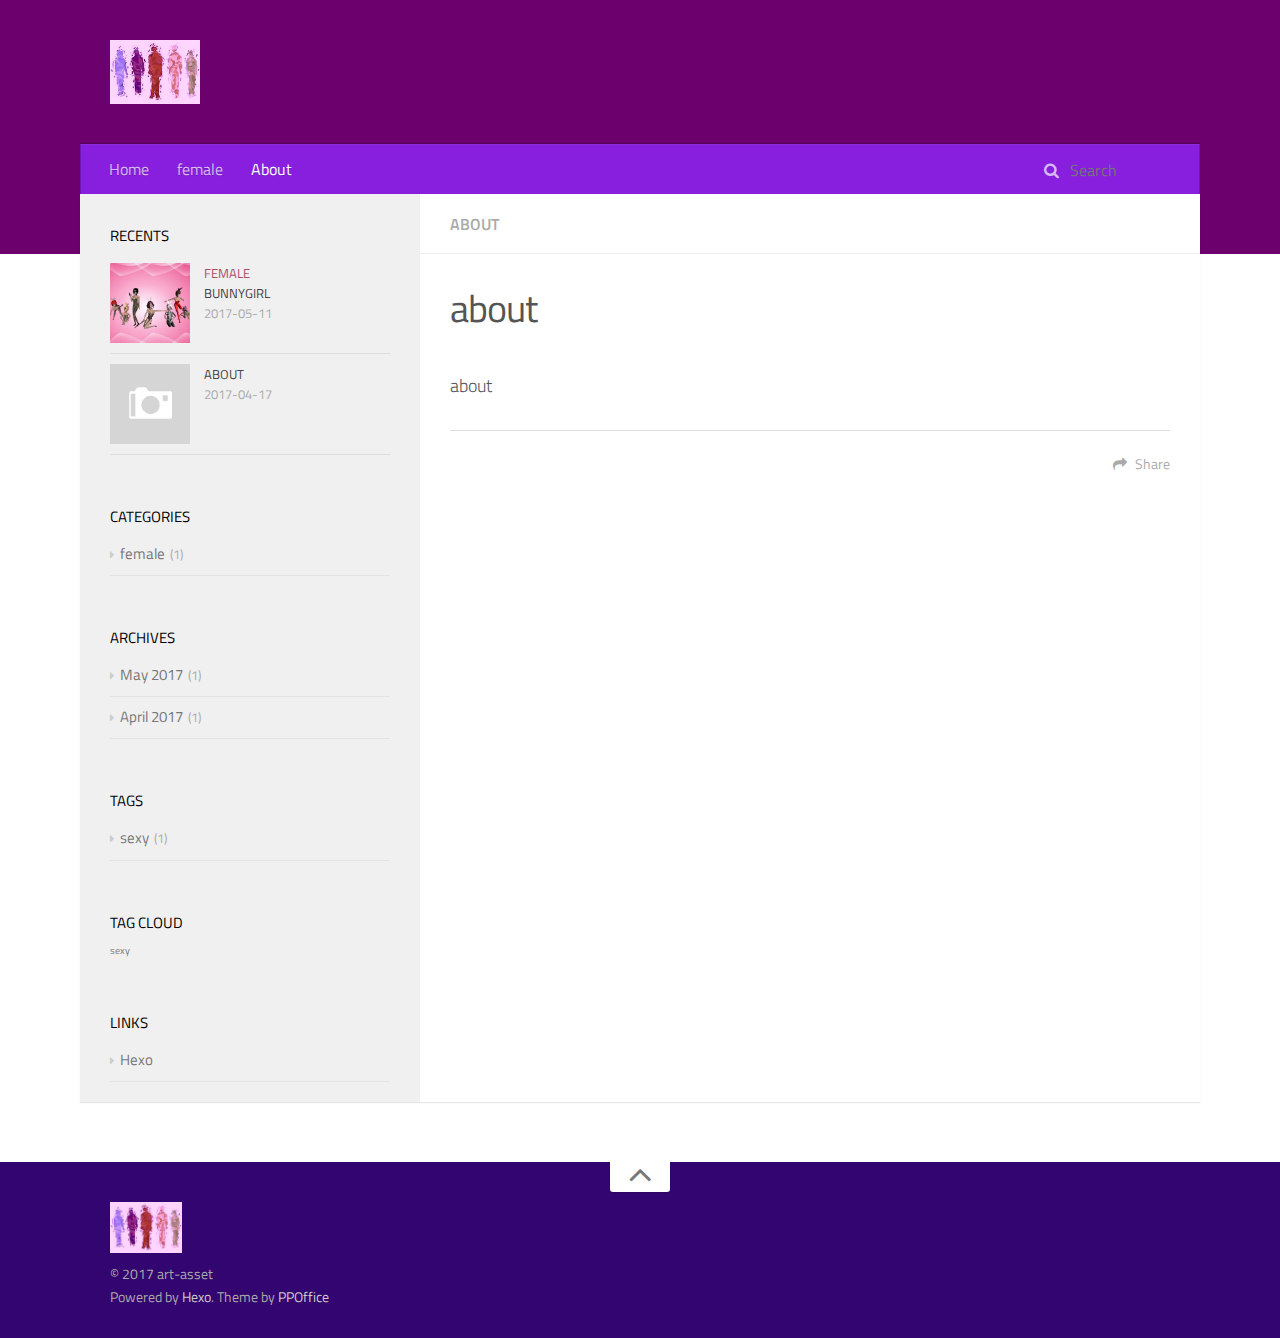
==== commit 14448834: "Site updated: 2017-05-11 19:06:01" ====
--- a/about/index.html
+++ b/about/index.html
@@ -3,14 +3,14 @@
 <head>
     <meta charset="utf-8">
     
-    <title>about | Type_Hero</title>
+    <title>about | Art Asset</title>
     <meta name="viewport" content="width=device-width, initial-scale=1, maximum-scale=1">
     
     <meta name="description" content="about">
 <meta property="og:type" content="website">
 <meta property="og:title" content="about">
-<meta property="og:url" content="http://type-hero.com/about/index.html">
-<meta property="og:site_name" content="Type_Hero">
+<meta property="og:url" content="http://www.art-asset.cn/about/index.html">
+<meta property="og:site_name" content="Art Asset">
 <meta property="og:description" content="about">
 <meta property="og:updated_time" content="2017-04-25T09:04:03.000Z">
 <meta name="twitter:card" content="summary">
@@ -149,7 +149,7 @@
 
 
 
-    <a data-url="http://type-hero.com/about/index.html" data-id="cj2jtrtk80001mxlety698gsi" class="article-share-link"><i class="fa fa-share"></i>Share</a>
+    <a data-url="http://www.art-asset.cn/about/index.html" data-id="cj2kb1ph60001zgleo9y5ufpv" class="article-share-link"><i class="fa fa-share"></i>Share</a>
 <script>
     (function ($) {
         $('body').on('click', function() {
@@ -241,10 +241,10 @@
                     <li>
                         
                         <div class="item-thumbnail">
-                            <a href="/2017/04/24/testpic/" class="thumbnail">
-    
-    
-        <span style="background-image:url(/2017/04/24/testpic/b.jpg)" alt="testpic" class="thumbnail-image"></span>
+                            <a href="/2017/05/11/bunnygirl/" class="thumbnail">
+    
+    
+        <span style="background-image:url(/2017/05/11/bunnygirl/bunnygirl2.png)" alt="bunnygirl" class="thumbnail-image"></span>
     
     
 </a>
@@ -253,8 +253,8 @@
                         
                         <div class="item-inner">
                             <p class="item-category"><a class="article-category-link" href="/categories/female/">female</a></p>
-                            <p class="item-title"><a href="/2017/04/24/testpic/" class="title">testpic</a></p>
-                            <p class="item-date"><time datetime="2017-04-24T09:08:57.000Z" itemprop="datePublished">2017-04-24</time></p>
+                            <p class="item-title"><a href="/2017/05/11/bunnygirl/" class="title">bunnygirl</a></p>
+                            <p class="item-date"><time datetime="2017-05-11T10:56:36.000Z" itemprop="datePublished">2017-05-11</time></p>
                         </div>
                     </li>
                 
@@ -273,28 +273,8 @@
                         
                         <div class="item-inner">
                             <p class="item-category"></p>
-                            <p class="item-title"><a href="/2017/04/17/about/" class="title">first</a></p>
+                            <p class="item-title"><a href="/2017/04/17/about/" class="title">About</a></p>
                             <p class="item-date"><time datetime="2017-04-17T10:06:44.000Z" itemprop="datePublished">2017-04-17</time></p>
-                        </div>
-                    </li>
-                
-                    <li>
-                        
-                        <div class="item-thumbnail">
-                            <a href="/2017/04/17/hello-world/" class="thumbnail">
-    
-    
-        <span class="thumbnail-image thumbnail-none"></span>
-    
-    
-</a>
-
-                        </div>
-                        
-                        <div class="item-inner">
-                            <p class="item-category"></p>
-                            <p class="item-title"><a href="/2017/04/17/hello-world/" class="title">Hello World</a></p>
-                            <p class="item-date"><time datetime="2017-04-17T09:58:42.000Z" itemprop="datePublished">2017-04-17</time></p>
                         </div>
                     </li>
                 
@@ -317,7 +297,7 @@
     <div class="widget-wrap widget-list">
         <h3 class="widget-title">archives</h3>
         <div class="widget">
-            <ul class="archive-list"><li class="archive-list-item"><a class="archive-list-link" href="/archives/2017/04/">April 2017</a><span class="archive-list-count">3</span></li></ul>
+            <ul class="archive-list"><li class="archive-list-item"><a class="archive-list-link" href="/archives/2017/05/">May 2017</a><span class="archive-list-count">1</span></li><li class="archive-list-item"><a class="archive-list-link" href="/archives/2017/04/">April 2017</a><span class="archive-list-count">1</span></li></ul>
         </div>
     </div>
 
@@ -327,7 +307,7 @@
     <div class="widget-wrap widget-list">
         <h3 class="widget-title">tags</h3>
         <div class="widget">
-            <ul class="tag-list"><li class="tag-list-item"><a class="tag-list-link" href="/tags/picture/">picture</a><span class="tag-list-count">1</span></li></ul>
+            <ul class="tag-list"><li class="tag-list-item"><a class="tag-list-link" href="/tags/sexy/">sexy</a><span class="tag-list-count">1</span></li></ul>
         </div>
     </div>
 
@@ -337,7 +317,7 @@
     <div class="widget-wrap widget-float">
         <h3 class="widget-title">tag cloud</h3>
         <div class="widget tagcloud">
-            <a href="/tags/picture/" style="font-size: 10px;">picture</a>
+            <a href="/tags/sexy/" style="font-size: 10px;">sexy</a>
         </div>
     </div>
 
@@ -373,7 +353,7 @@
                 <h1 class="logo-wrap">
                     <a href="/" class="logo"></a>
                 </h1>
-                <p>&copy; 2017 type-hero</p>
+                <p>&copy; 2017 art-asset</p>
                 <p>Powered by <a href="//hexo.io/" target="_blank">Hexo</a>. Theme by <a href="//github.com/ppoffice" target="_blank">PPOffice</a></p>
             </div>
         </div>
